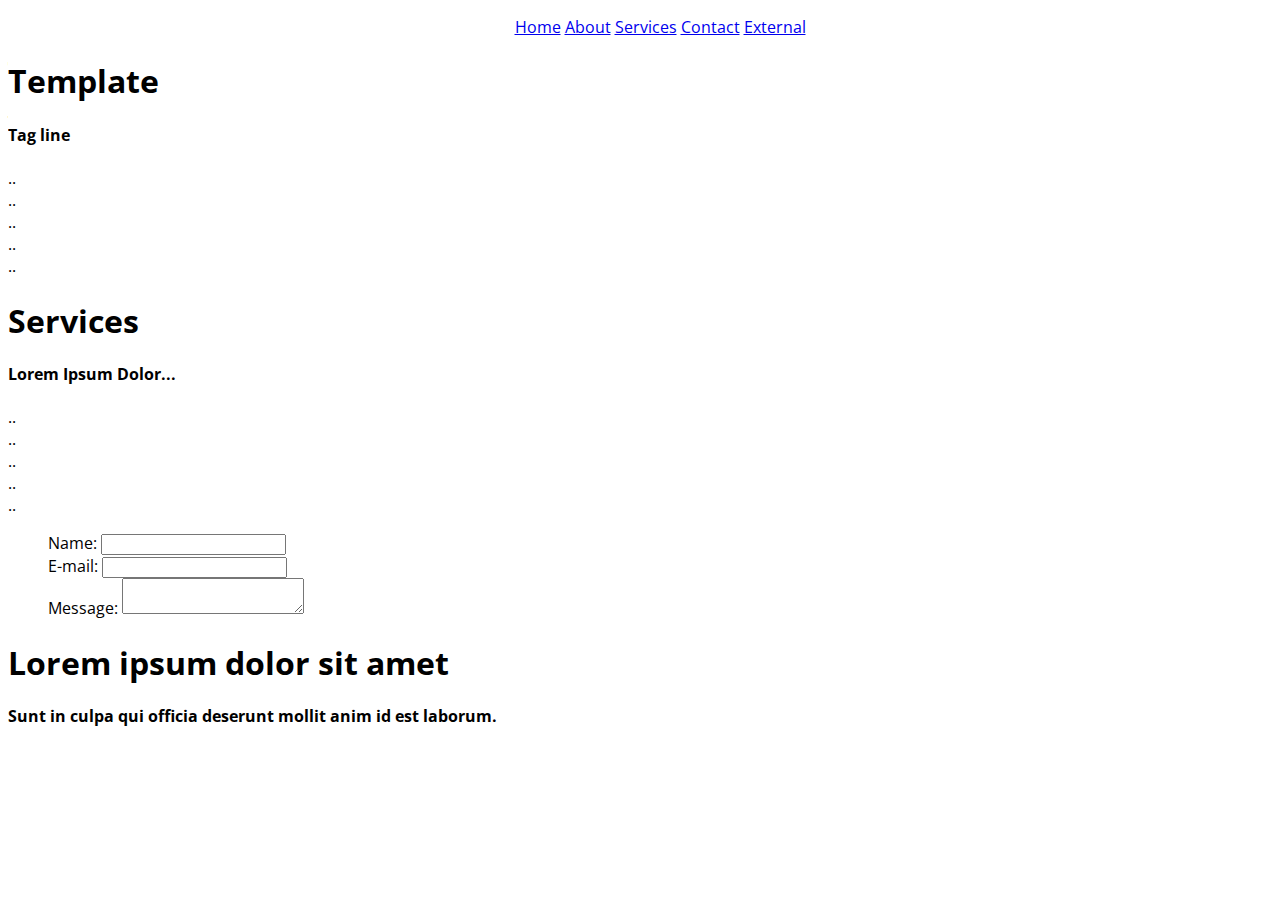
==== index.html @ 52442dbc "add font and initial nav menu styles" ====
<!doctype html>
<html class="no-js" lang="">

<head>
  <meta charset="utf-8">
  <title>Website Template</title>
  <meta name="description" content="">
  <meta name="viewport" content="width=device-width, initial-scale=1">
  <link href='https://fonts.googleapis.com/css?family=Open+Sans:300,400,600,700' rel='stylesheet' type='text/css'>

  <meta property="og:title" content="">
  <meta property="og:type" content="">
  <meta property="og:url" content="">
  <meta property="og:image" content="">

  <link rel="manifest" href="site.webmanifest">
  <link rel="apple-touch-icon" href="icon.png">
  <!-- Place favicon.ico in the root directory -->

  <link rel="stylesheet" href="style.css">

  <meta name="theme-color" content="#fafafa">
</head>

  <body>

    <!-- Start Menu Area -->
  <nav class="menu">
    <ul>
      <li><a href="#">Home</a></li>
      <li><a href="#">About</a></li>
      <li><a href="#">Services</a></li>
      <li><a href="#">Contact</a></li>
      <li><a href="#">External</a></li>
    </ul>
  </nav>
<!-- End Menu Area -->

<!-- Start Header Area -->
  <div class="header-section" class="header-section-intro">
    <header class="header-area">
      <div class="container">
        <div class="row">
          <div class="header-content">
            <h1>
              Template
            </h1>
            <h4>
              Tag line
            </h4>
          </div>
        </div>
      </div>
    </header>
  </div>
<!-- End Header Area -->

<!-- Start Featured Area -->

<div class="row">
  <div class="column">
    <div class="card1">..</div>
  </div>
  <div class="column">
    <div class="card2">..</div>
  </div>
  <div class="column">
    <div class="card3">..</div>
  </div>
</div>

<!-- End Featured Area -->

<!-- Start Blog Area -->

<div class="row">
  <div class="column">
    <div class="blog-entry">..</div>
  </div>
  <div class="column">
    <div class="blog-entry">..</div>
  </div>
</div>

<!-- End Blog Area -->

<!-- Start Services Area -->
  <div class="header-section" class="header-section-intro">
    <header class="header-area">
      <div class="container">
        <div class="row">
          <div class="header-content">
            <h1>
              Services
            </h1>
            <h4>
              Lorem Ipsum Dolor...
            </h4>
          </div>
        </div>
      </div>
    </header>
  </div>
<!-- End Services Area -->

<!-- Start Testimonials Area -->

<div class="row">
  <div class="column">
    <div class="card">..</div>
  </div>
  <div class="column">
    <div class="card">..</div>
  </div>
  <div class="column">
    <div class="card">..</div>
  </div>
  <div class="column">
    <div class="card">..</div>
  </div>
</div>

<!-- End Testimonials Area -->


<!-- Start One Big Column Area -->

<div class="row">
  <div class="column">
    <div class="card">..</div>
  </div>
</div>

<!-- End One Big Column Area -->

<!-- Start Contact Form Area -->

<form action="/my-handling-form-page" method="post">
  <ul>
    <li>
      <label for="name">Name:</label>
      <input type="text" id="name" name="user_name" />
    </li>
    <li>
      <label for="mail">E-mail:</label>
      <input type="email" id="mail" name="user_email" />
    </li>
    <li>
      <label for="msg">Message:</label>
      <textarea id="msg" name="user_message"></textarea>
    </li>
  </ul>
</form>

<!-- End Contact Form Area -->

<!-- Start Footer Area -->

<footer>
  <h1>
    Lorem ipsum dolor sit amet
  </h1>
  <h4>
    Sunt in culpa qui officia deserunt mollit anim id est laborum.
  </h4>
</footer>

<!-- End Footer Area -->

<script src="scripts.js"></script>
    
  </body>

</html>
---- style.css ----
body,
h1,
h2,
h3,
h4,
h5,
h6,
.h1,
.h2,
.h3,
.h4,
.h5,
.h6 {
    font-family: "Open Sans", Helvetica, Arial, sans-serif!important;
}

ul, ol, li {
    list-style-type: none;
}
nav.menu {
    text-align: center;
}

nav.menu li {
    display: inline;
}
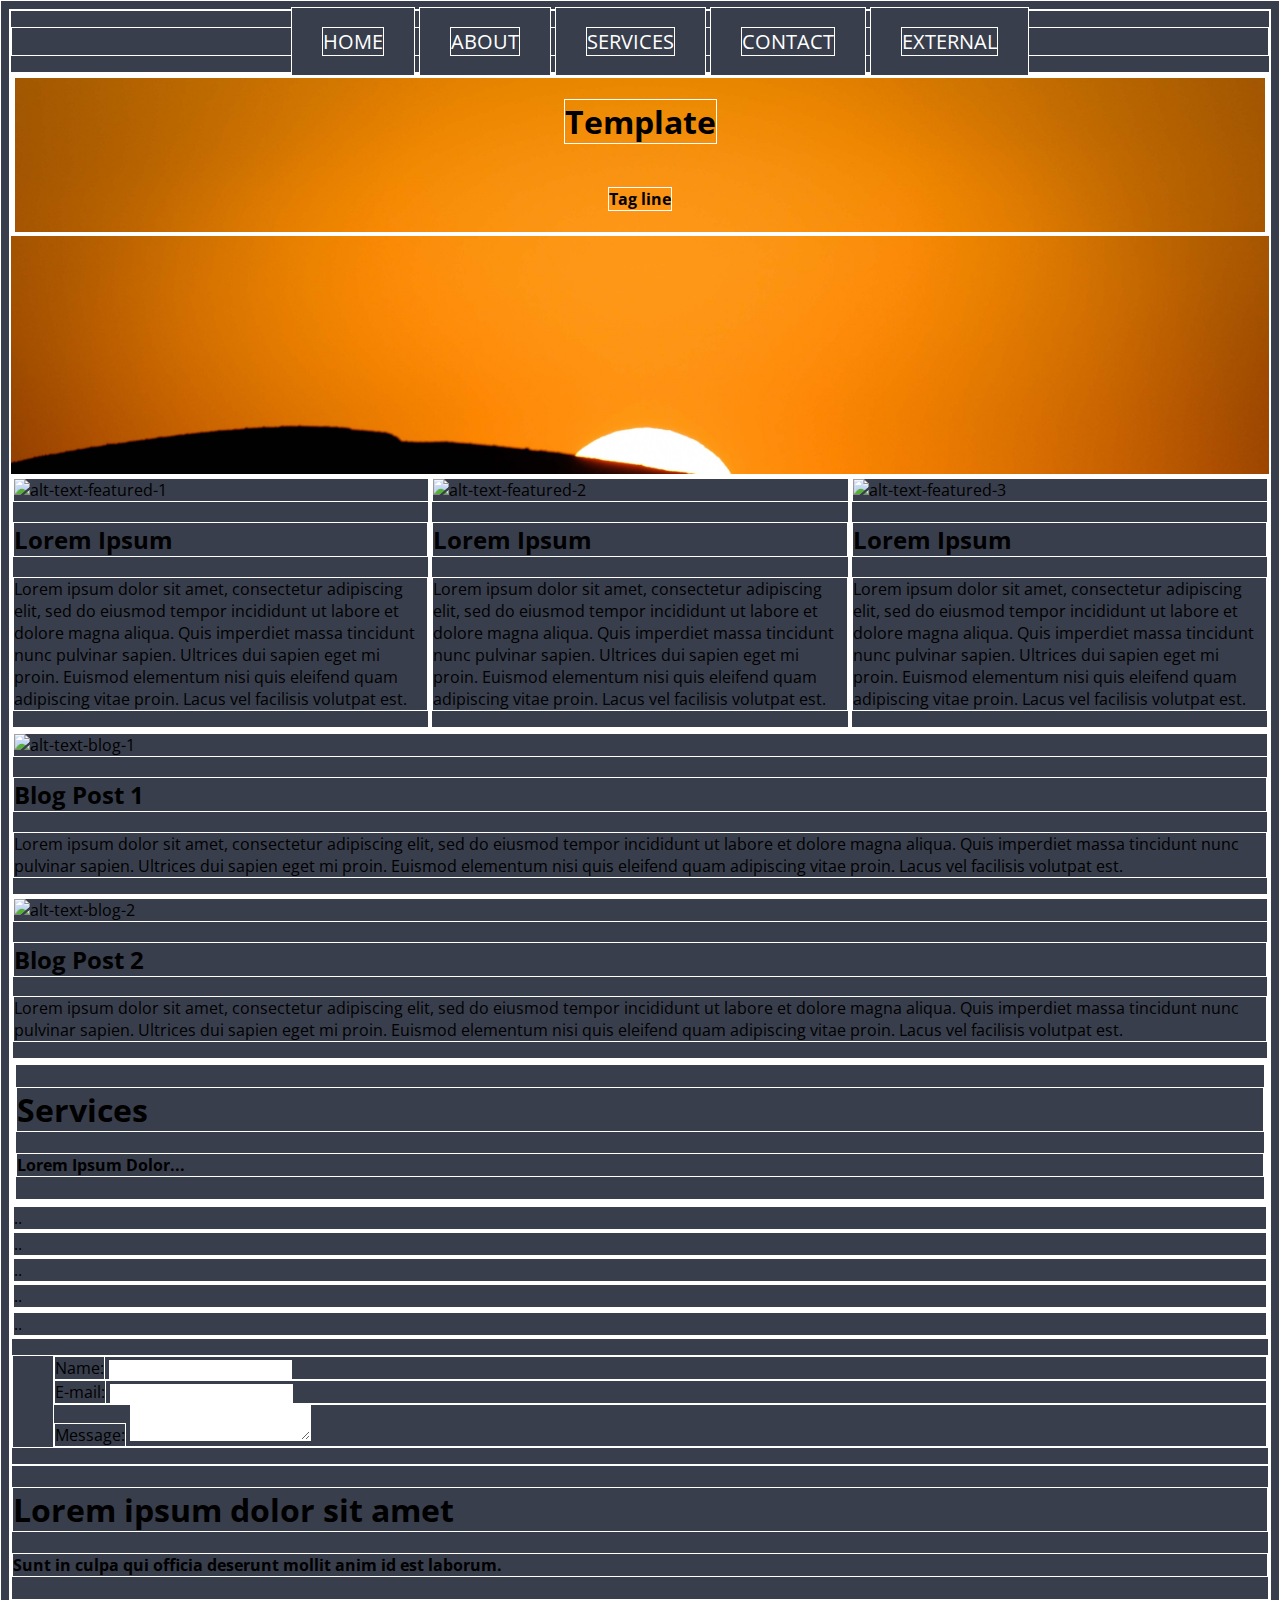
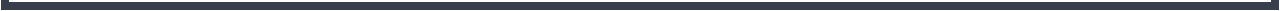
==== commit 1e5a1e7a: "add featured and blog post areas" ====
--- a/index.html
+++ b/index.html
@@ -13,7 +13,6 @@
   <meta property="og:url" content="">
   <meta property="og:image" content="">
 
-  <link rel="manifest" href="site.webmanifest">
   <link rel="apple-touch-icon" href="icon.png">
   <!-- Place favicon.ico in the root directory -->
 
@@ -57,15 +56,33 @@
 
 <!-- Start Featured Area -->
 
-<div class="row">
-  <div class="column">
-    <div class="card1">..</div>
-  </div>
-  <div class="column">
-    <div class="card2">..</div>
-  </div>
-  <div class="column">
-    <div class="card3">..</div>
+<div id="featured-content">
+  <div class="column">
+    <div class="card1">
+      <img src="https://picsum.photos/400" alt="alt-text-featured-1">
+      <h2 class="featured-content">Lorem Ipsum</h2>
+      <p class="featured-content-description">
+        Lorem ipsum dolor sit amet, consectetur adipiscing elit, sed do eiusmod tempor incididunt ut labore et dolore magna aliqua. Quis imperdiet massa tincidunt nunc pulvinar sapien. Ultrices dui sapien eget mi proin. Euismod elementum nisi quis eleifend quam adipiscing vitae proin. Lacus vel facilisis volutpat est.
+      </p>
+    </div>
+  </div>
+  <div class="column">
+    <div class="card2">
+      <img src="https://picsum.photos/400" alt="alt-text-featured-2">
+      <h2 class="featured-content">Lorem Ipsum</h2>
+      <p class="featured-content-description">
+        Lorem ipsum dolor sit amet, consectetur adipiscing elit, sed do eiusmod tempor incididunt ut labore et dolore magna aliqua. Quis imperdiet massa tincidunt nunc pulvinar sapien. Ultrices dui sapien eget mi proin. Euismod elementum nisi quis eleifend quam adipiscing vitae proin. Lacus vel facilisis volutpat est.
+      </p>
+    </div>
+  </div>
+  <div class="column">
+    <div class="card3">
+      <img src="https://picsum.photos/400" alt="alt-text-featured-3">
+      <h2 class="featured-content">Lorem Ipsum</h2>
+      <p class="featured-content-description">
+        Lorem ipsum dolor sit amet, consectetur adipiscing elit, sed do eiusmod tempor incididunt ut labore et dolore magna aliqua. Quis imperdiet massa tincidunt nunc pulvinar sapien. Ultrices dui sapien eget mi proin. Euismod elementum nisi quis eleifend quam adipiscing vitae proin. Lacus vel facilisis volutpat est.
+      </p>
+    </div>
   </div>
 </div>
 
@@ -73,13 +90,24 @@
 
 <!-- Start Blog Area -->
 
-<div class="row">
-  <div class="column">
-    <div class="blog-entry">..</div>
-  </div>
-  <div class="column">
-    <div class="blog-entry">..</div>
-  </div>
+<div id="blog-area">
+  <div class="column">
+    <div class="blog-entry">
+      <img src="https://picsum.photos/id/237/500/500" alt="alt-text-blog-1">
+      <h2 class="blog-title">Blog Post 1</h2>
+      <p class="blog-area">
+        Lorem ipsum dolor sit amet, consectetur adipiscing elit, sed do eiusmod tempor incididunt ut labore et dolore magna aliqua. Quis imperdiet massa tincidunt nunc pulvinar sapien. Ultrices dui sapien eget mi proin. Euismod elementum nisi quis eleifend quam adipiscing vitae proin. Lacus vel facilisis volutpat est.
+      </p>
+    </div>
+  </div>
+  <div class="column">
+    <div class="blog-entry">
+      <img src="https://picsum.photos/id/237/500/500" alt="alt-text-blog-2">
+      <h2 class="blog-title">Blog Post 2</h2>
+      <p class="blog-area">
+        Lorem ipsum dolor sit amet, consectetur adipiscing elit, sed do eiusmod tempor incididunt ut labore et dolore magna aliqua. Quis imperdiet massa tincidunt nunc pulvinar sapien. Ultrices dui sapien eget mi proin. Euismod elementum nisi quis eleifend quam adipiscing vitae proin. Lacus vel facilisis volutpat est.
+      </p>
+    </div>
 </div>
 
 <!-- End Blog Area -->
--- a/style.css
+++ b/style.css
@@ -1,3 +1,6 @@
+* {
+	border:  1px white solid;
+}
 body,
 h1,
 h2,
@@ -14,6 +17,10 @@
     font-family: "Open Sans", Helvetica, Arial, sans-serif!important;
 }
 
+body {
+	background-color: #383e4c;
+}
+
 ul, ol, li {
     list-style-type: none;
 }
@@ -23,4 +30,44 @@
 
 nav.menu li {
     display: inline;
+	background-color: #383E4C;
+	font-size: 20px;
+	text-transform: uppercase;
+	border: 1px solid #fff;
+	padding: 20px 30px 20px 30px;
+}
+
+nav.menu li a {
+    text-decoration: none;
+    color: #fff;
+}
+
+body > div:nth-child(2){
+	background-image: url(./images/francesco-ungaro-gbbsIIHqcX4-unsplash.jpg);
+	background-repeat: no-repeat;
+	background-size: cover;
+	height: 400px;
+	width:auto;
+}
+
+body > div:nth-child(2) > header > div > div > div {
+    display: flex;
+    flex-wrap: wrap;
+    flex-direction: column;
+    flex: 1;
+    align-items: center;
+    justify-content: center;
+}
+
+div#featured-content {
+	display: flex;
+	align-items: center;
+	justify-content: center;
+}
+
+img {
+  max-height: 100%;
+  min-width: 100%;
+  object-fit: cover;
+  vertical-align: bottom;
 }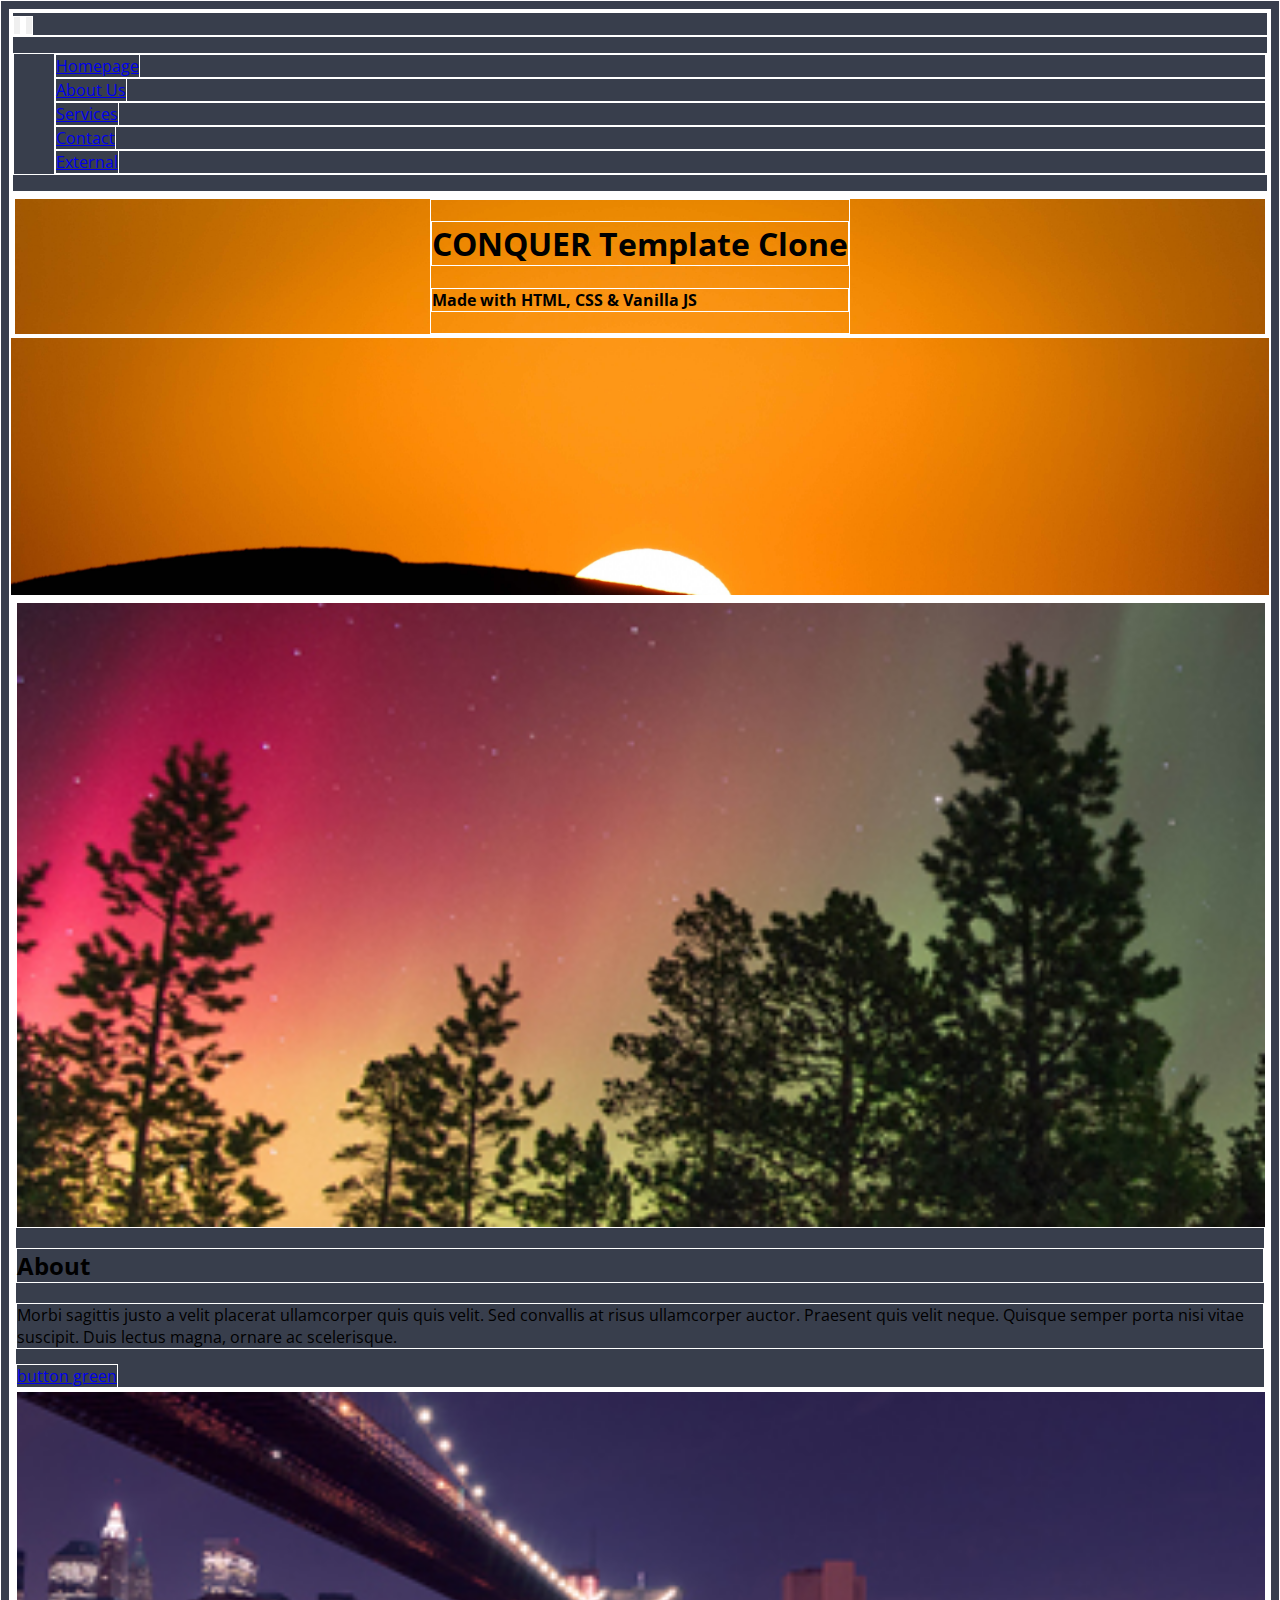
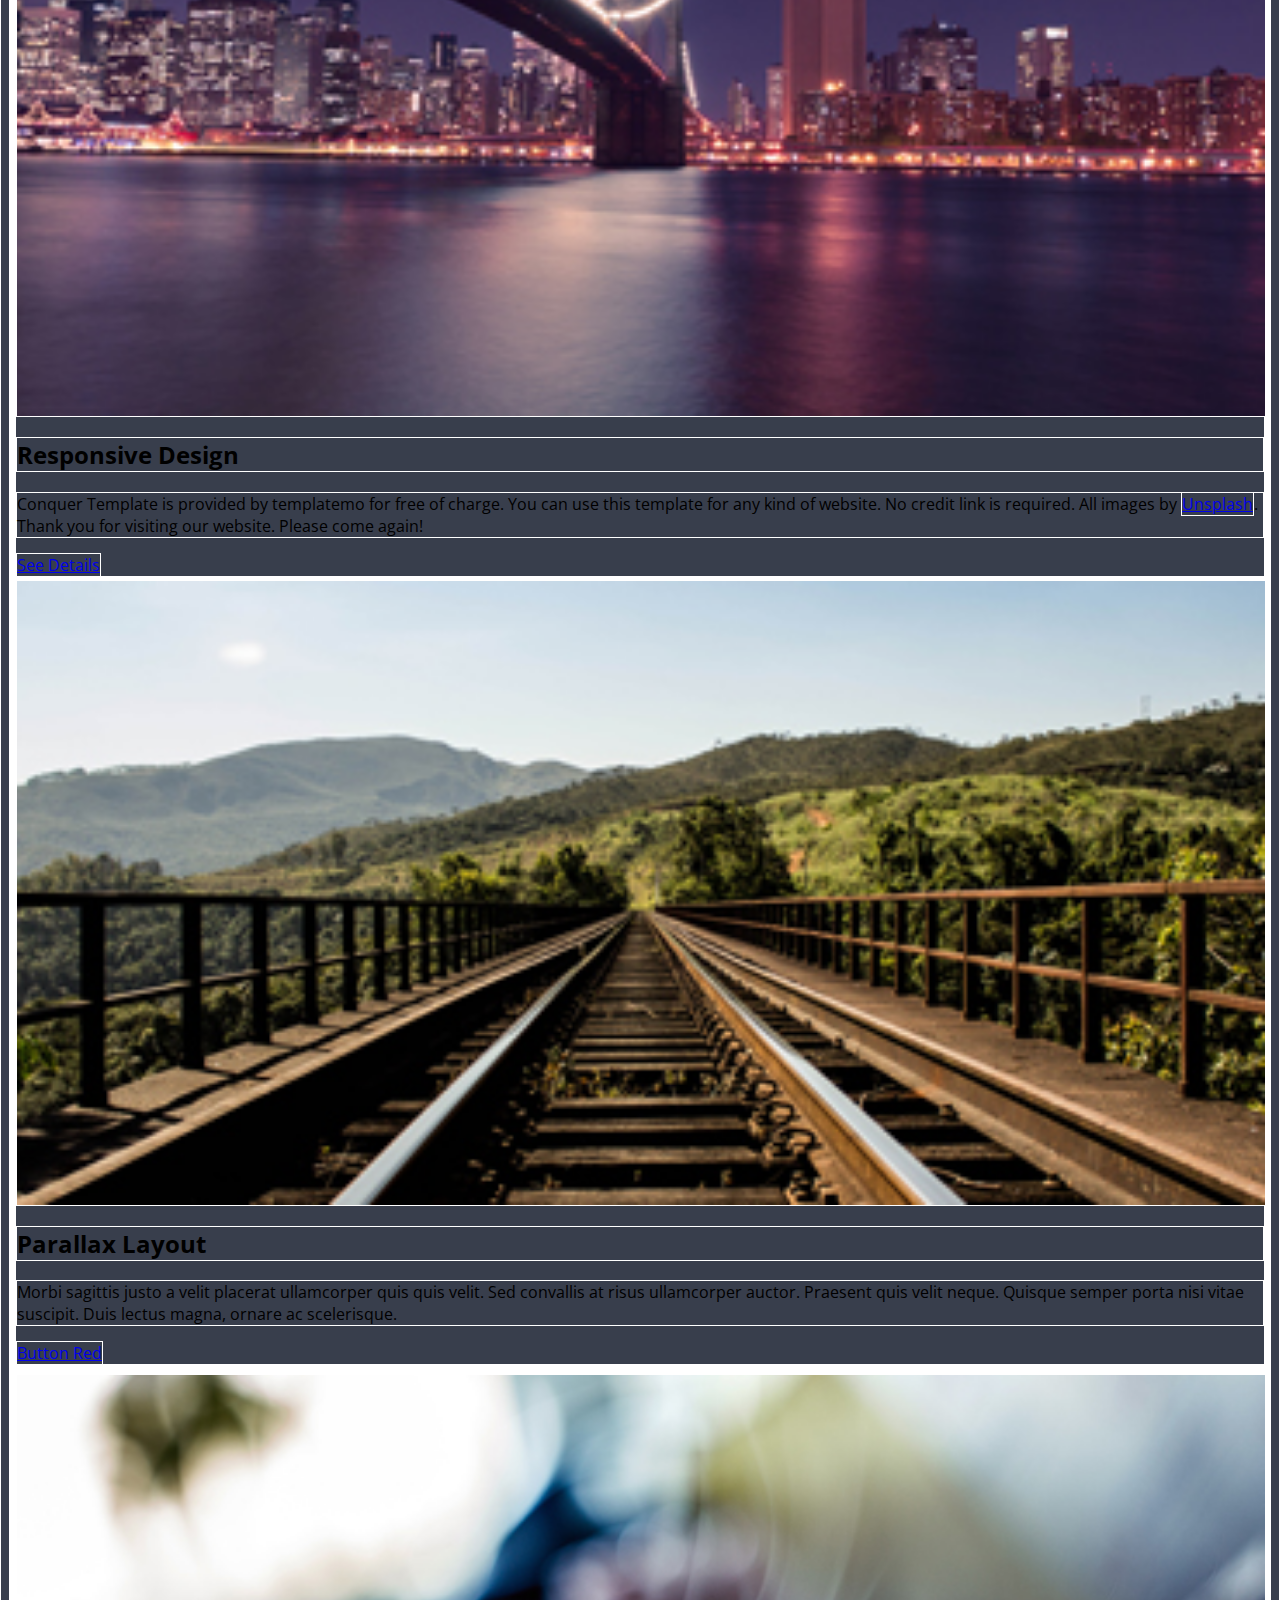
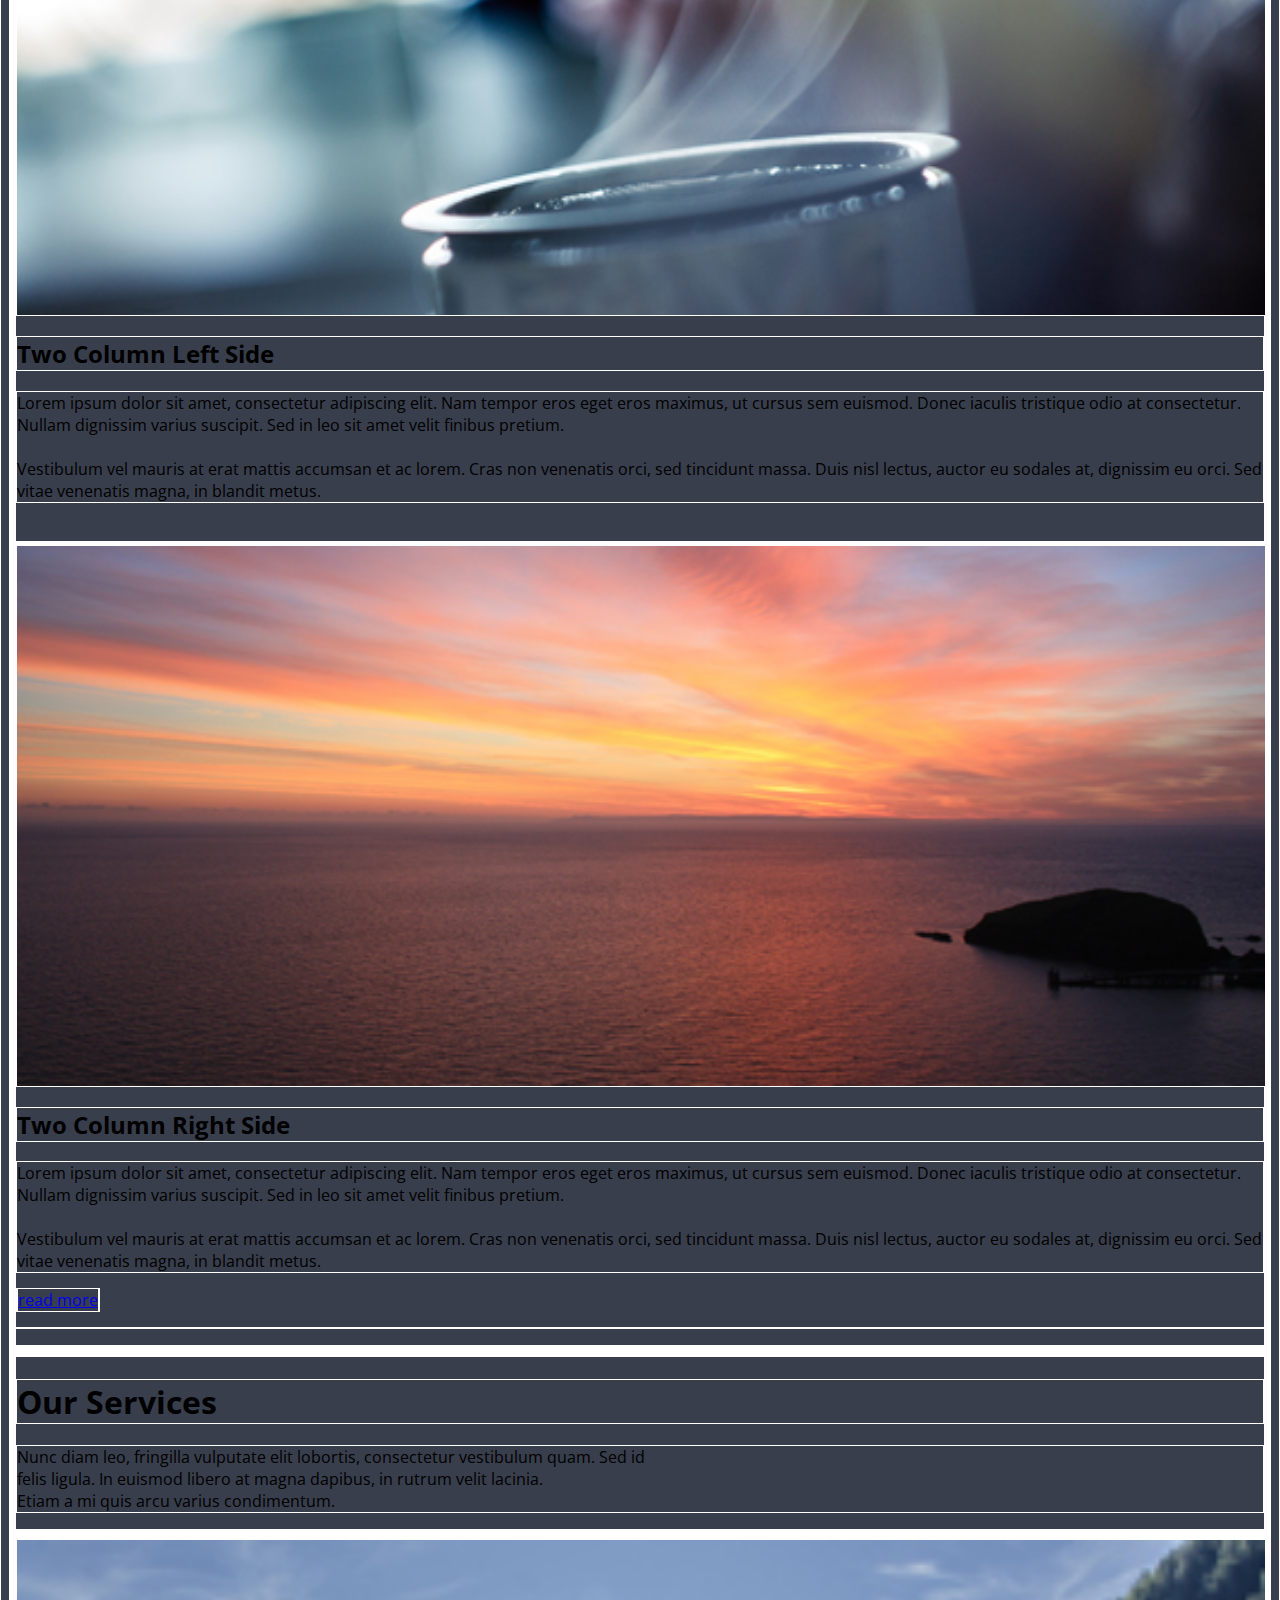
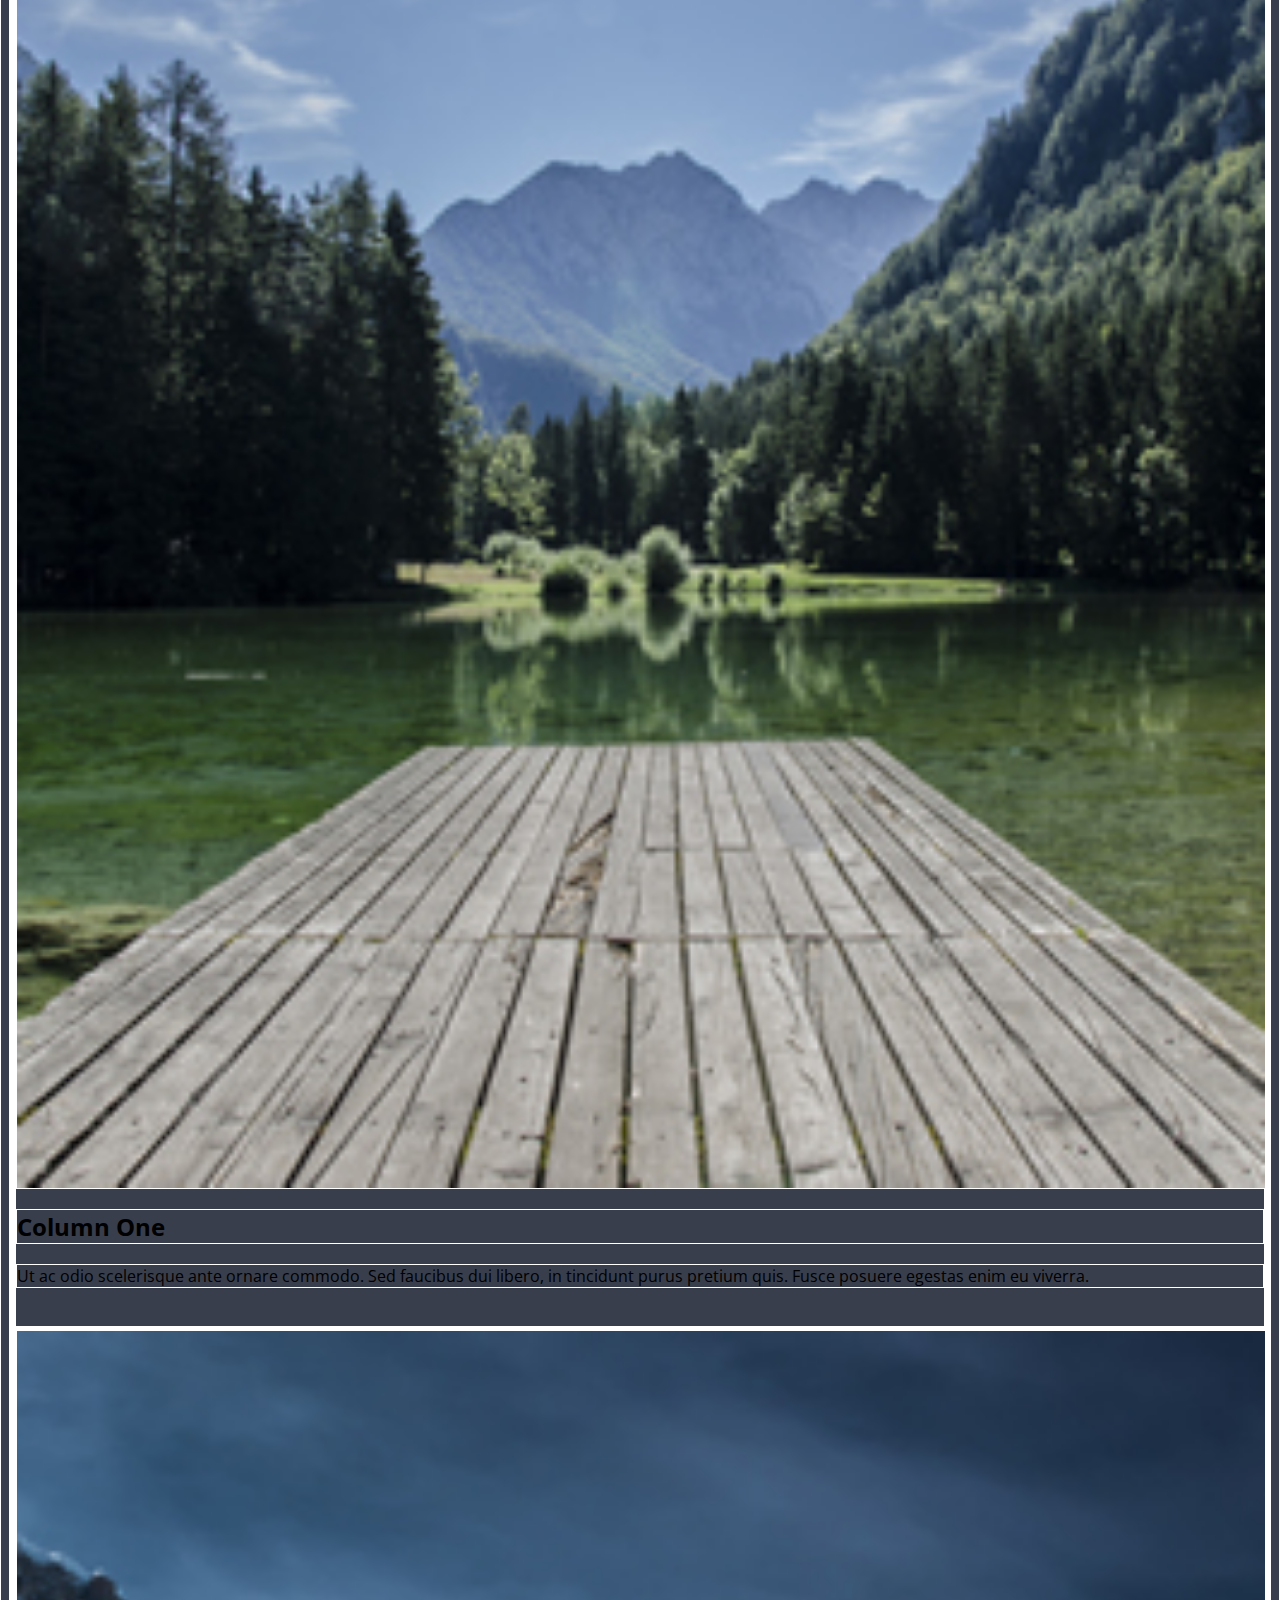
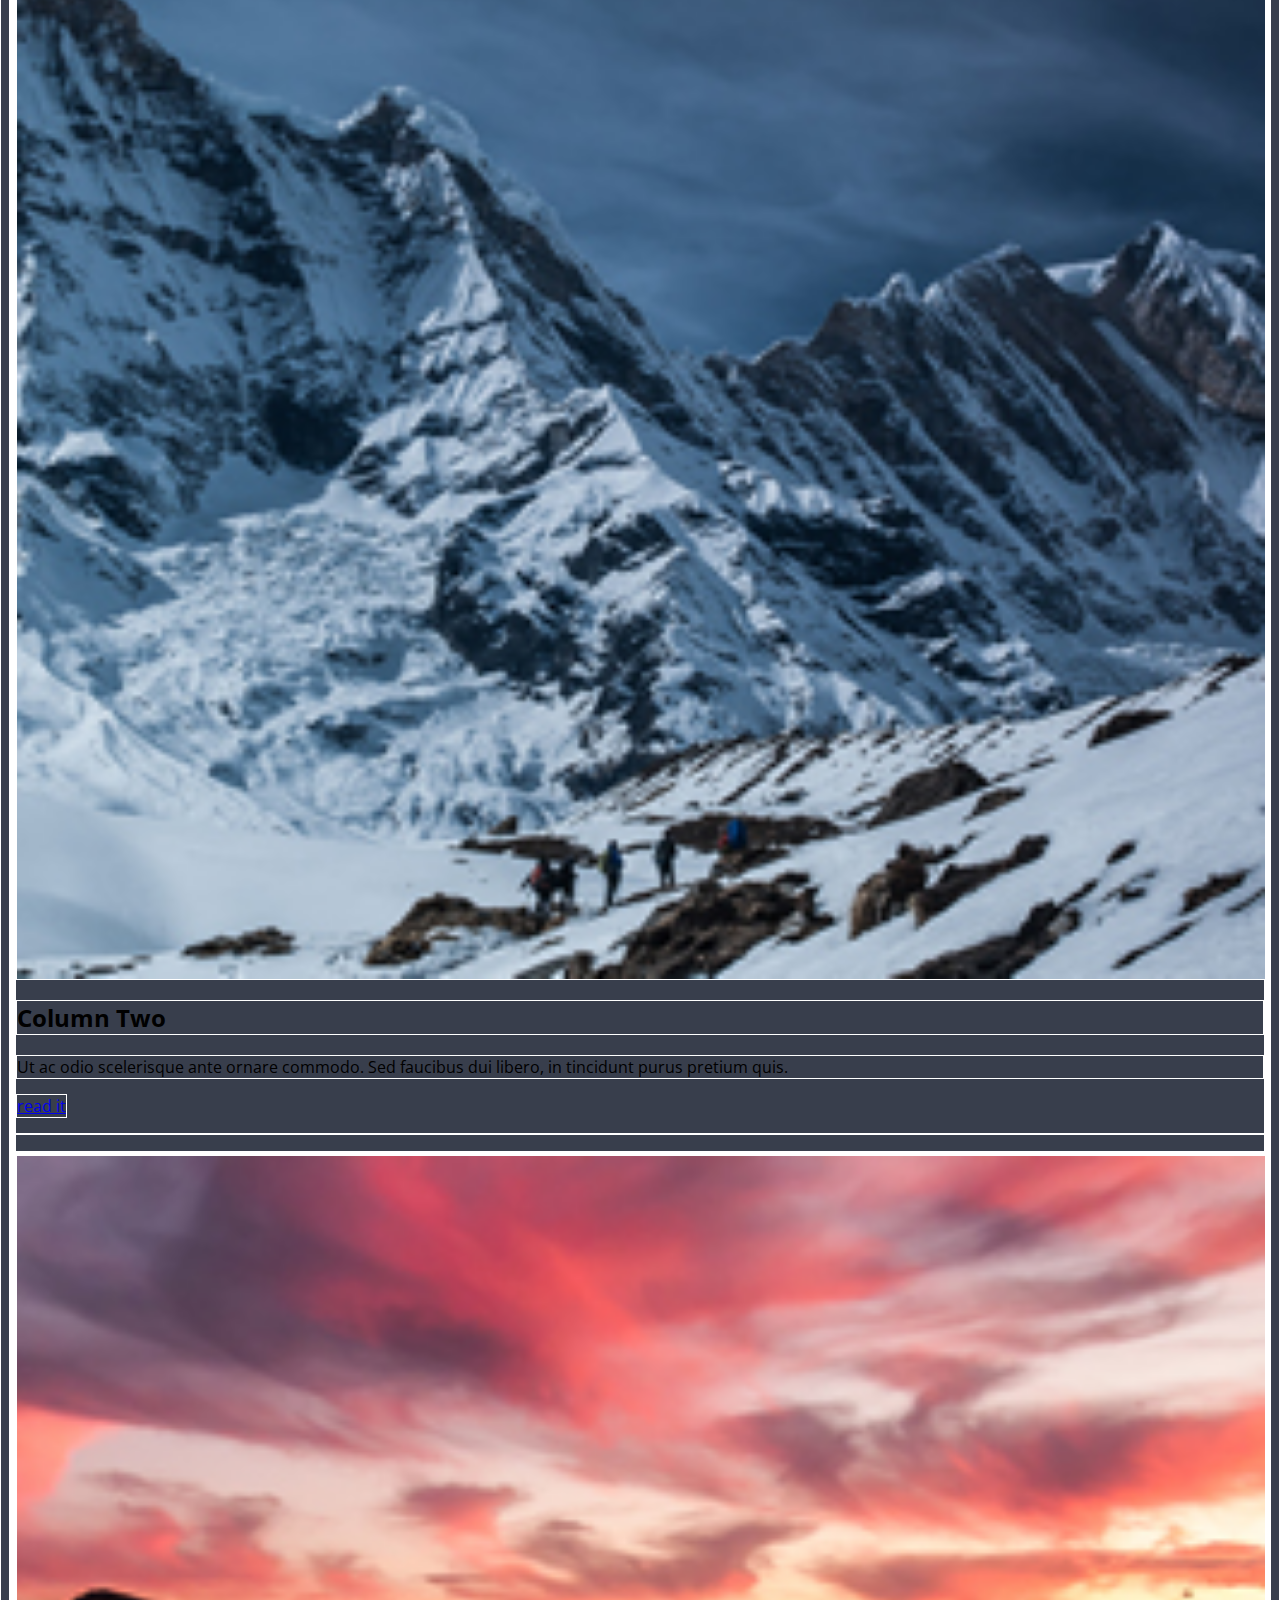
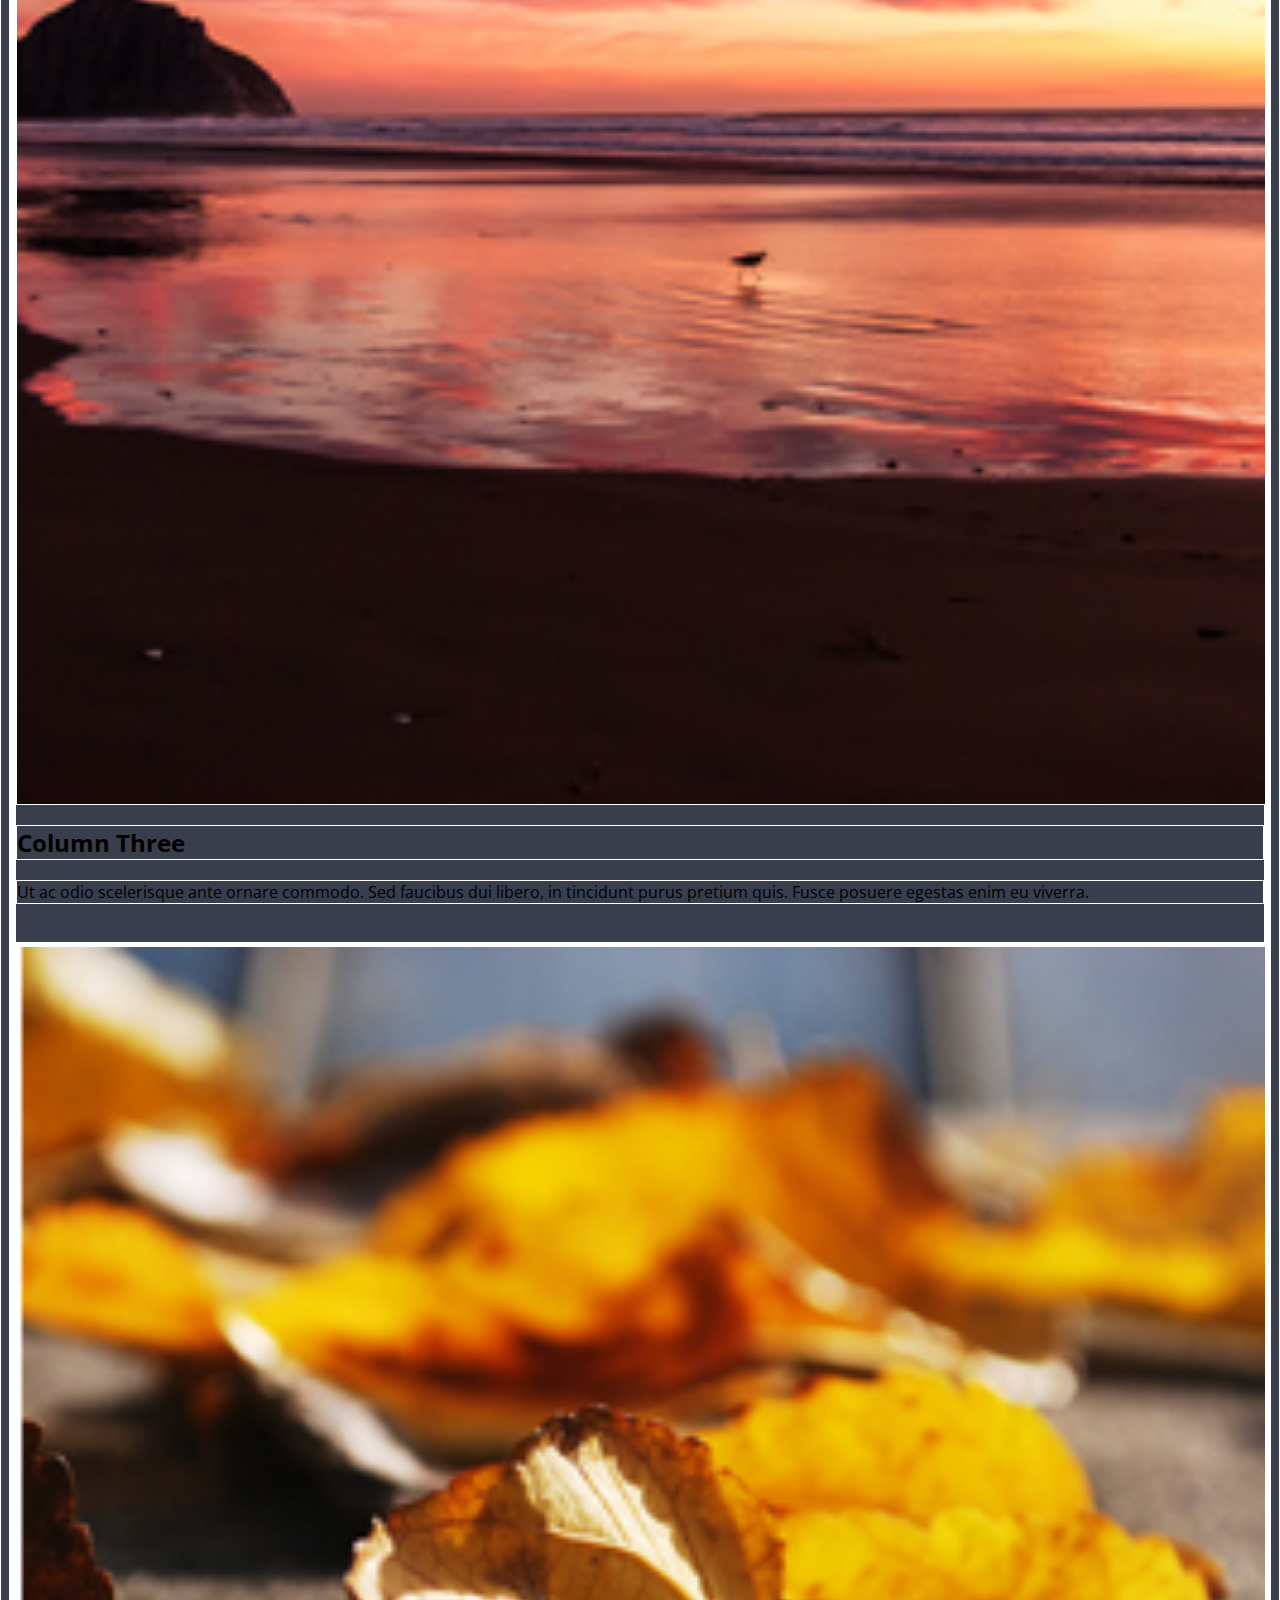
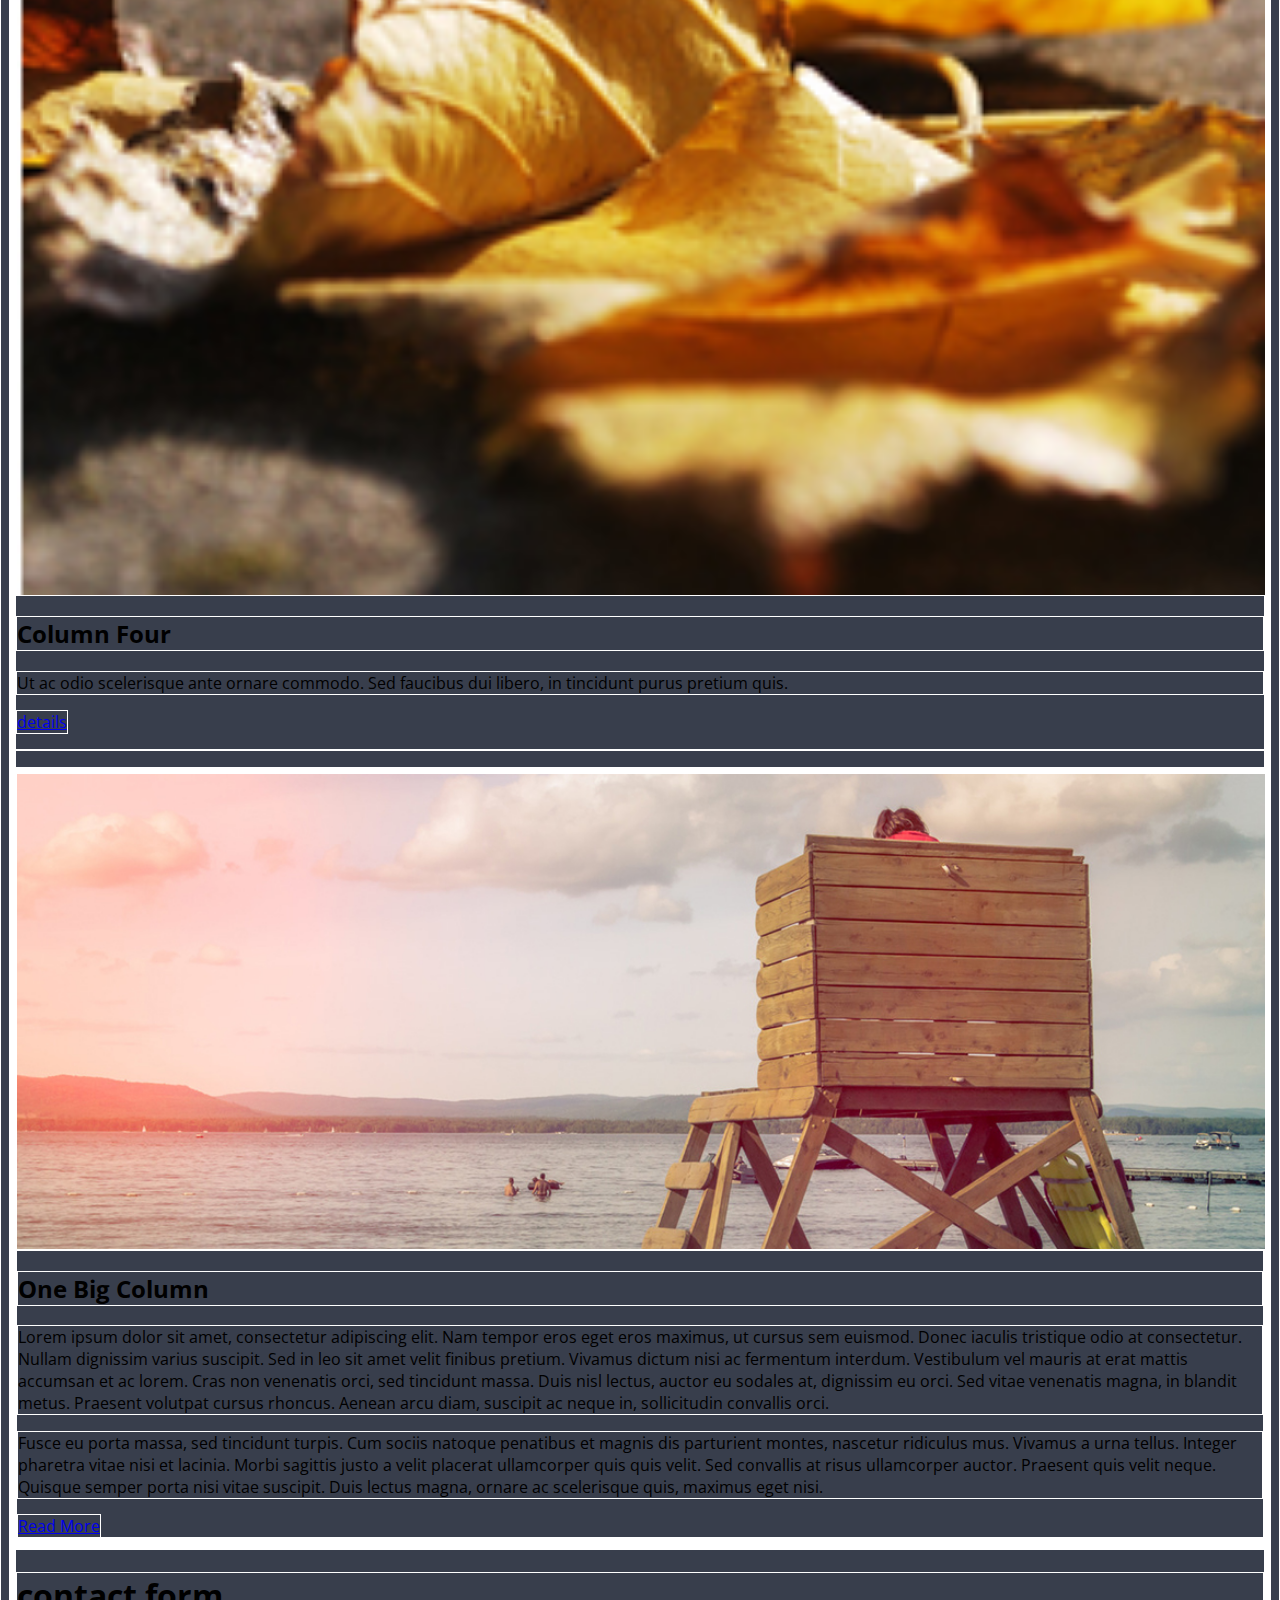
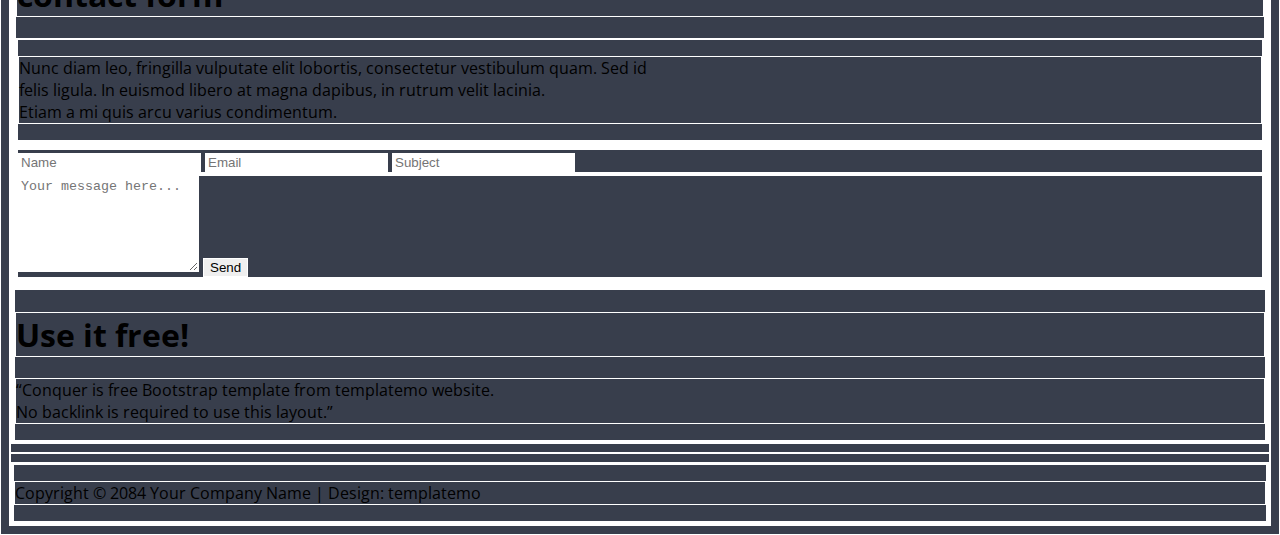
==== commit 2ee05a40: "add template index.html and images" ====
--- a/index.html
+++ b/index.html
@@ -1,202 +1,328 @@
-<!doctype html>
-<html class="no-js" lang="">
-
-<head>
-  <meta charset="utf-8">
-  <title>Website Template</title>
-  <meta name="description" content="">
-  <meta name="viewport" content="width=device-width, initial-scale=1">
-  <link href='https://fonts.googleapis.com/css?family=Open+Sans:300,400,600,700' rel='stylesheet' type='text/css'>
-
-  <meta property="og:title" content="">
-  <meta property="og:type" content="">
-  <meta property="og:url" content="">
-  <meta property="og:image" content="">
-
-  <link rel="apple-touch-icon" href="icon.png">
-  <!-- Place favicon.ico in the root directory -->
-
-  <link rel="stylesheet" href="style.css">
-
-  <meta name="theme-color" content="#fafafa">
-</head>
-
-  <body>
-
-    <!-- Start Menu Area -->
-  <nav class="menu">
-    <ul>
-      <li><a href="#">Home</a></li>
-      <li><a href="#">About</a></li>
-      <li><a href="#">Services</a></li>
-      <li><a href="#">Contact</a></li>
-      <li><a href="#">External</a></li>
-    </ul>
-  </nav>
-<!-- End Menu Area -->
-
-<!-- Start Header Area -->
-  <div class="header-section" class="header-section-intro">
-    <header class="header-area">
-      <div class="container">
-        <div class="row">
-          <div class="header-content">
-            <h1>
-              Template
-            </h1>
-            <h4>
-              Tag line
-            </h4>
-          </div>
-        </div>
-      </div>
-    </header>
-  </div>
-<!-- End Header Area -->
-
-<!-- Start Featured Area -->
-
-<div id="featured-content">
-  <div class="column">
-    <div class="card1">
-      <img src="https://picsum.photos/400" alt="alt-text-featured-1">
-      <h2 class="featured-content">Lorem Ipsum</h2>
-      <p class="featured-content-description">
-        Lorem ipsum dolor sit amet, consectetur adipiscing elit, sed do eiusmod tempor incididunt ut labore et dolore magna aliqua. Quis imperdiet massa tincidunt nunc pulvinar sapien. Ultrices dui sapien eget mi proin. Euismod elementum nisi quis eleifend quam adipiscing vitae proin. Lacus vel facilisis volutpat est.
-      </p>
-    </div>
-  </div>
-  <div class="column">
-    <div class="card2">
-      <img src="https://picsum.photos/400" alt="alt-text-featured-2">
-      <h2 class="featured-content">Lorem Ipsum</h2>
-      <p class="featured-content-description">
-        Lorem ipsum dolor sit amet, consectetur adipiscing elit, sed do eiusmod tempor incididunt ut labore et dolore magna aliqua. Quis imperdiet massa tincidunt nunc pulvinar sapien. Ultrices dui sapien eget mi proin. Euismod elementum nisi quis eleifend quam adipiscing vitae proin. Lacus vel facilisis volutpat est.
-      </p>
-    </div>
-  </div>
-  <div class="column">
-    <div class="card3">
-      <img src="https://picsum.photos/400" alt="alt-text-featured-3">
-      <h2 class="featured-content">Lorem Ipsum</h2>
-      <p class="featured-content-description">
-        Lorem ipsum dolor sit amet, consectetur adipiscing elit, sed do eiusmod tempor incididunt ut labore et dolore magna aliqua. Quis imperdiet massa tincidunt nunc pulvinar sapien. Ultrices dui sapien eget mi proin. Euismod elementum nisi quis eleifend quam adipiscing vitae proin. Lacus vel facilisis volutpat est.
-      </p>
-    </div>
-  </div>
-</div>
-
-<!-- End Featured Area -->
-
-<!-- Start Blog Area -->
-
-<div id="blog-area">
-  <div class="column">
-    <div class="blog-entry">
-      <img src="https://picsum.photos/id/237/500/500" alt="alt-text-blog-1">
-      <h2 class="blog-title">Blog Post 1</h2>
-      <p class="blog-area">
-        Lorem ipsum dolor sit amet, consectetur adipiscing elit, sed do eiusmod tempor incididunt ut labore et dolore magna aliqua. Quis imperdiet massa tincidunt nunc pulvinar sapien. Ultrices dui sapien eget mi proin. Euismod elementum nisi quis eleifend quam adipiscing vitae proin. Lacus vel facilisis volutpat est.
-      </p>
-    </div>
-  </div>
-  <div class="column">
-    <div class="blog-entry">
-      <img src="https://picsum.photos/id/237/500/500" alt="alt-text-blog-2">
-      <h2 class="blog-title">Blog Post 2</h2>
-      <p class="blog-area">
-        Lorem ipsum dolor sit amet, consectetur adipiscing elit, sed do eiusmod tempor incididunt ut labore et dolore magna aliqua. Quis imperdiet massa tincidunt nunc pulvinar sapien. Ultrices dui sapien eget mi proin. Euismod elementum nisi quis eleifend quam adipiscing vitae proin. Lacus vel facilisis volutpat est.
-      </p>
-    </div>
-</div>
-
-<!-- End Blog Area -->
-
-<!-- Start Services Area -->
-  <div class="header-section" class="header-section-intro">
-    <header class="header-area">
-      <div class="container">
-        <div class="row">
-          <div class="header-content">
-            <h1>
-              Services
-            </h1>
-            <h4>
-              Lorem Ipsum Dolor...
-            </h4>
-          </div>
-        </div>
-      </div>
-    </header>
-  </div>
-<!-- End Services Area -->
-
-<!-- Start Testimonials Area -->
-
-<div class="row">
-  <div class="column">
-    <div class="card">..</div>
-  </div>
-  <div class="column">
-    <div class="card">..</div>
-  </div>
-  <div class="column">
-    <div class="card">..</div>
-  </div>
-  <div class="column">
-    <div class="card">..</div>
-  </div>
-</div>
-
-<!-- End Testimonials Area -->
-
-
-<!-- Start One Big Column Area -->
-
-<div class="row">
-  <div class="column">
-    <div class="card">..</div>
-  </div>
-</div>
-
-<!-- End One Big Column Area -->
-
-<!-- Start Contact Form Area -->
-
-<form action="/my-handling-form-page" method="post">
-  <ul>
-    <li>
-      <label for="name">Name:</label>
-      <input type="text" id="name" name="user_name" />
-    </li>
-    <li>
-      <label for="mail">E-mail:</label>
-      <input type="email" id="mail" name="user_email" />
-    </li>
-    <li>
-      <label for="msg">Message:</label>
-      <textarea id="msg" name="user_message"></textarea>
-    </li>
-  </ul>
-</form>
-
-<!-- End Contact Form Area -->
-
-<!-- Start Footer Area -->
-
-<footer>
-  <h1>
-    Lorem ipsum dolor sit amet
-  </h1>
-  <h4>
-    Sunt in culpa qui officia deserunt mollit anim id est laborum.
-  </h4>
-</footer>
-
-<!-- End Footer Area -->
-
-<script src="scripts.js"></script>
-    
-  </body>
-
+	<!DOCTYPE html>
+<html>
+<head>
+	<title>Conquer</title>
+<!--
+Conquer Template Clone
+This is a clone of the Conquer template for Chingu's solo project.
+-->
+	<meta charset="utf-8">
+	<meta name="viewport" content="width=device-width, initial-scale=1">
+	<meta http-equiv="X-UA-Compatible" content="IE=edge">
+	<link href='https://fonts.googleapis.com/css?family=Open+Sans:300,400,600,700' rel='stylesheet' type='text/css'>
+	<link rel="stylesheet" href="css/style.css">
+</head>
+<body>
+	<nav class="navbar">
+		<div class="container">
+			<div class="navbar-header">
+				<button type="button" class="navbar-toggle">
+					<span class="icon-bar"></span>
+					<span class="icon-bar"></span>
+					<span class="icon-bar"></span>                        
+				</button>
+			</div>   
+			<div class="single-page-nav sticky-wrapper" id="tmNavbar">
+				<ul class="nav navbar-nav">
+					<li><a href="#header-area-outer">Homepage</a></li>
+					<li><a href="#featured-area-outer">About Us</a></li>
+					<li><a href="#services-area-outer">Services</a></li>
+					<li><a href="#contact-area-outer">Contact</a></li>
+					<li><a href="#">External</a></li>
+				</ul>
+			</div>   
+		</div>
+	</nav>    
+
+	<div id="header-area-outer">
+		<header id="header-area" class="intro-section">
+			<div class="container">
+				<div class="row">
+					<div class="header-area-inner">
+						<div class="header-content">
+							<h1>CONQUER Template Clone</h1>
+							<h4>Made with HTML, CSS & Vanilla JS</h4>
+						</div>
+					</div>
+				</div>
+			</div>
+		</header>
+	</div>
+	<div id="featured-area-outer">
+		<!-- Start Feature Area -->
+		<section id="feature-area" class="about-section">
+			<div class="container">
+				<div class="featured-area-inner">
+					<div class="featured-block">
+						<div class="feature-content">
+							<img src="images/1-1.jpg" alt="Image">
+							<h2 class="feature-content-title green-text">About</h2>
+							<p class="feature-content-description">Morbi sagittis justo a velit placerat ullamcorper quis quis velit. Sed convallis at risus ullamcorper auctor. Praesent quis velit neque. Quisque semper porta nisi vitae suscipit. Duis lectus magna, ornare ac scelerisque.
+							</p>
+							<a href="#" class="feature-content-link green-btn">button green</a>
+						</div>
+					</div>
+					<div class="featured-block">
+						<div class="feature-content">
+							<img src="images/1-2.jpg" alt="Image">
+							<h2 class="feature-content-title blue-text">Responsive Design</h2>
+							<p class="feature-content-description">Conquer Template is provided by templatemo for free of charge. You can use this template for any kind of website. No credit link is required. All images by <a href="http://unsplash.com" target="_parent">Unsplash</a>. Thank you for visiting our website. Please come again!</p>                    
+							<a href="#" class="feature-content-link blue-btn">See Details</a>
+						</div>
+					</div>
+					<div class="featured-block">
+						<div class="feature-content">
+							<img src="images/1-3.jpg" alt="Image">
+							<h2 class="feature-content-title red-text">Parallax Layout</h2>
+							<p class="feature-content-description">Morbi sagittis justo a velit placerat ullamcorper quis quis velit. Sed convallis at risus ullamcorper auctor. Praesent quis velit neque. Quisque semper porta nisi vitae suscipit. Duis lectus magna, ornare ac scelerisque.
+							</p>
+							<a href="#" class="feature-content-link red-btn">Button Red</a>
+						</div>
+					</div>
+				</div>
+			</div>
+		</section>
+		<!-- End Feature Area -->
+
+		<!-- Start Blog Area -->
+		<section id="blog-area">
+			<div class="container">
+				<div class="blog-area-inner">
+					<div class="blog-area-block">
+						<div class="blog-content">
+							<img src="images/2-1.jpg" alt="Image">
+							<h2>Two Column Left Side</h2>
+							<p>Lorem ipsum dolor sit amet, consectetur adipiscing elit. Nam tempor eros eget eros maximus, ut cursus sem euismod. Donec iaculis tristique odio at consectetur. Nullam dignissim varius suscipit. Sed in leo sit amet velit finibus pretium.<br><br>
+								Vestibulum vel mauris at erat mattis accumsan et ac lorem. Cras non venenatis orci, sed tincidunt massa. Duis nisl lectus, auctor eu sodales at, dignissim eu orci. Sed vitae venenatis magna, in blandit metus.</p>
+								<br>
+
+							</div>
+						</div>
+						<div class="blog-area-block">
+							<div class="blog-content">
+								<img src="images/2-2.jpg" alt="Image">
+								<h2>Two Column Right Side</h2>
+								<p>Lorem ipsum dolor sit amet, consectetur adipiscing elit. Nam tempor eros eget eros maximus, ut cursus sem euismod. Donec iaculis tristique odio at consectetur. Nullam dignissim varius suscipit. Sed in leo sit amet velit finibus pretium.<br><br>
+								Vestibulum vel mauris at erat mattis accumsan et ac lorem. Cras non venenatis orci, sed tincidunt massa. Duis nisl lectus, auctor eu sodales at, dignissim eu orci. Sed vitae venenatis magna, in blandit metus.</p>
+									<span><a href="#">read more</a></span><br>
+									<p id="blofr"></p>
+								</div>
+							</div>
+						</div>
+					</div>
+				</section>
+				<!-- End Blog Area -->
+			</div>
+			<div id="services-area-outer">
+				<!-- Start Services Area -->
+				<section id="services-area" class="services-section">
+					<div class="container">
+						<div class="row">
+							<div class="services-area-inner">
+								<div class="service">
+									<h1>Our Services</h1>
+									<p>Nunc diam leo, fringilla vulputate elit lobortis, consectetur vestibulum quam. Sed id <br>
+										felis ligula. In euismod libero at magna dapibus, in rutrum velit lacinia. <br>
+										Etiam a mi quis arcu varius condimentum.</p>
+									</div>
+								</div>
+							</div>
+						</div>
+					</section>
+					<!-- End Services Area -->
+
+					<!-- Start Testimornial Area -->
+					<section id="testimornial-area">
+						<div class="container">
+							<div class="row text-center">
+								<div class="testimonial-area-inner">
+									<div class="testimonial-content">
+										<img src="images/4-1.jpg" alt="Image">
+										<h2>Column One</h2>
+										<p>Ut ac odio scelerisque ante ornare commodo. Sed faucibus dui libero, in tincidunt purus pretium quis. Fusce posuere egestas enim eu viverra.</p>
+										<br>
+									</div>
+								</div>
+								<div class="col-lg-3 col-md-3 col-sm-6 col-xs-6 col-xxs-12">
+									<div class="testimonial-content">
+										<img src="images/4-2.jpg" alt="Image">
+										<h2>Column Two</h2>
+										<p>Ut ac odio scelerisque ante ornare commodo. Sed faucibus dui libero, in tincidunt purus pretium quis.</p>
+										<a href="#" class="content-link">read it</a>
+										<br>
+										<p id="redd"></p>
+									</div>
+								</div>
+								<div class="col-lg-3 col-md-3 col-sm-6 col-xs-6 col-xxs-12">
+									<div class="testimonial-content">
+										<img src="images/4-3.jpg" alt="Image">
+										<h2>Column Three</h2>
+										<p>Ut ac odio scelerisque ante ornare commodo. Sed faucibus dui libero, in tincidunt purus pretium quis. Fusce posuere egestas enim eu viverra.</p>
+										<br>
+									</div>
+								</div>
+								<div class="col-lg-3 col-md-3 col-sm-6 col-xs-6 col-xxs-12">
+									<div class="testimonial-content">
+										<img src="images/4-4.jpg" alt="Image">
+										<h2>Column Four</h2>
+										<p>Ut ac odio scelerisque ante ornare commodo. Sed faucibus dui libero, in tincidunt purus pretium quis.</p>
+										<a href="#" class="content-link">details</a>
+										<br>
+										<p id="dets"></p>
+									</div>
+								</div>
+							</div>
+							<div class="row">
+								<div class="large-column">
+									<div class="tm-box">
+										<img src="images/4-5.jpg" alt="Image" class="img-responsive">
+										<div class="tm-box-description">
+											<h2>One Big Column</h2>
+											<p class="tm-box-p">Lorem ipsum dolor sit amet, consectetur adipiscing elit. Nam tempor eros eget eros maximus, ut cursus sem euismod. Donec iaculis tristique odio at consectetur. Nullam dignissim varius suscipit. Sed in leo sit amet velit finibus pretium. Vivamus dictum nisi ac fermentum interdum. Vestibulum vel mauris at erat mattis accumsan et ac lorem. Cras non venenatis orci, sed tincidunt massa. Duis nisl lectus, auctor eu sodales at, dignissim eu orci. Sed vitae venenatis magna, in blandit metus. Praesent volutpat cursus rhoncus. Aenean arcu diam, suscipit ac neque in, sollicitudin convallis orci.</p>
+											<p class="tm-box-p">Fusce eu porta massa, sed tincidunt turpis. Cum sociis natoque penatibus et magnis dis parturient montes, nascetur ridiculus mus. Vivamus a urna tellus. Integer pharetra vitae nisi et lacinia. Morbi sagittis justo a velit placerat ullamcorper quis quis velit. Sed convallis at risus ullamcorper auctor. Praesent quis velit neque. Quisque semper porta nisi vitae suscipit. Duis lectus magna, ornare ac scelerisque quis, maximus eget nisi.</p>
+											<a href="#" class="content-link">Read More</a>    
+										</div>                        
+									</div>                    
+								</div>
+							</div>
+						</div>
+					</section>
+					<!-- End Testimornial Area -->
+				</div>
+				<div id="contact-area-outer">
+					<!-- Start Contact Area -->
+					<section id="contact-area" class="contact-section">
+						<div class="container">
+							<div class="row">
+								<div class="contact-form-inner">
+									<div class="contact-content">
+										<h1>contact form</h1>
+										<div class="row">                            
+											<div class="col-sm-12">
+												<p>Nunc diam leo, fringilla vulputate elit lobortis, consectetur vestibulum quam. Sed id <br>
+													felis ligula. In euismod libero at magna dapibus, in rutrum velit lacinia. <br>
+													Etiam a mi quis arcu varius condimentum.</p>
+												</div>                            
+											</div>
+
+										</div>
+									</div>
+								</div>
+								<div class="row">
+									<div class="contact-form-most-inner">
+										<form action="#" method="post" class="contact-form">
+											<div class="col-sm-6 contact-form-left">
+												<div class="form-group">
+													<input name="name" type="text" class="form-control" id="name" placeholder="Name">
+												  	<input type="email" name="email" class="form-control" id="mail" placeholder="Email">
+													<input name="subject" type="text" class="form-control" id="subject" placeholder="Subject">
+												</div>
+											</div>
+											<div class="contact-form-right">
+												<div class="form-group">
+													<textarea name="message" rows="6" class="form-control" id="comment" placeholder="Your message here..."></textarea>
+													<button type="submit" class="btn btn-default">Send</button>
+												</div>
+											</div>                        
+										</form>    
+									</div>                
+								</div>
+							</div>
+						</section>
+						<!-- End Contact Area -->
+					</div>
+
+					<!-- Start Footer Area -->
+					<footer id="footer-area">
+						<div class="container">
+							<div class="row text-center">
+								<div class="footer-area-inner">
+									<div class="footer-content">
+										<h1>Use it free!</h1>
+										<p>“Conquer is free Bootstrap template from templatemo website. 
+											<br>No backlink is required to use this layout.”</p>
+										</div>                
+									</div>
+								</div>
+							</div>
+							<hr>
+							<div class="container">
+								<div class="row">
+									<div class="text-center">             
+										<p class="copy">Copyright © 2084 Your Company Name 
+                                        
+                                        | Design: templatemo</p>
+									</div>
+								</div>
+							</div>
+						</footer>
+						<!-- End Footer Area -->
+
+						<script src="js/scripts.js"></script>
+						<script>
+
+    // HTML document is loaded. DOM is ready.
+    $(function() {  
+
+    // Parallax
+        $('.intro-section').parallax({
+        	imageSrc: 'images/bg-1.jpg',
+        	speed: 0.2
+        });
+        $('.services-section').parallax({
+        	imageSrc: 'images/bg-2.jpg',
+        	speed: 0.2
+    	});
+        $('.contact-section').parallax({
+        	imageSrc: 'images/bg-3.jpg',
+        	speed: 0.2
+        });    
+
+        // jQuery Scroll Up / Back To Top Image
+        $.scrollUp({
+                scrollName: 'scrollUp',      // Element ID
+		        scrollDistance: 300,         // Distance from top/bottom before showing element (px)
+		        scrollFrom: 'top',           // 'top' or 'bottom'
+		        scrollSpeed: 1000,            // Speed back to top (ms)
+		        easingType: 'linear',        // Scroll to top easing (see http://easings.net/)
+		        animation: 'fade',           // Fade, slide, none
+		        animationSpeed: 300,         // Animation speed (ms)		        
+		        scrollText: '', // Text for element, can contain HTML		        
+		        scrollImg: true            // Set true to use image		        
+            });
+
+        // ScrollUp Placement
+        $( window ).on( 'scroll', function() {
+
+            // If the height of the document less the height of the document is the same as the
+            // distance the window has scrolled from the top...
+            if ( $( document ).height() - $( window ).height() === $( window ).scrollTop() ) {
+
+                // Adjust the scrollUp image so that it's a few pixels above the footer
+                $('#scrollUp').css( 'bottom', '80px' );
+
+            } else {      
+                // Otherwise, leave set it to its default value.
+                $('#scrollUp').css( 'bottom', '30px' );        
+            }
+        });
+
+        $('.single-page-nav').singlePageNav({
+        	offset: $('.single-page-nav').outerHeight(),
+        	speed: 1500,
+        	filter: ':not(.external)',
+        	updateHash: true
+        });
+
+        $('.navbar-toggle').click(function(){
+        	$('.single-page-nav').toggleClass('show');
+        });
+
+        $('.single-page-nav a').click(function(){
+        	$('.single-page-nav').removeClass('show');
+        });
+        
+    });
+</script>
+</body>
 </html>--- a/css/style.css
+++ b/css/style.css
@@ -0,0 +1,73 @@
+* {
+	border:  1px white solid;
+}
+body,
+h1,
+h2,
+h3,
+h4,
+h5,
+h6,
+.h1,
+.h2,
+.h3,
+.h4,
+.h5,
+.h6 {
+    font-family: "Open Sans", Helvetica, Arial, sans-serif!important;
+}
+
+body {
+	background-color: #383e4c;
+}
+
+ul, ol, li {
+    list-style-type: none;
+}
+nav.menu {
+    text-align: center;
+}
+
+nav.menu li {
+    display: inline;
+	background-color: #383E4C;
+	font-size: 20px;
+	text-transform: uppercase;
+	border: 1px solid #fff;
+	padding: 20px 30px 20px 30px;
+}
+
+nav.menu li a {
+    text-decoration: none;
+    color: #fff;
+}
+
+body > div:nth-child(2){
+	background-image: url(../images/francesco-ungaro-gbbsIIHqcX4-unsplash.jpg);
+	background-repeat: no-repeat;
+	background-size: cover;
+	height: 400px;
+	width:auto;
+}
+
+body > div:nth-child(2) > header > div > div > div {
+    display: flex;
+    flex-wrap: wrap;
+    flex-direction: column;
+    flex: 1;
+    align-items: center;
+    justify-content: center;
+}
+
+div#featured-content {
+	display: flex;
+	align-items: center;
+	justify-content: center;
+}
+
+img {
+  max-height: 100%;
+  min-width: 100%;
+  object-fit: cover;
+  vertical-align: bottom;
+}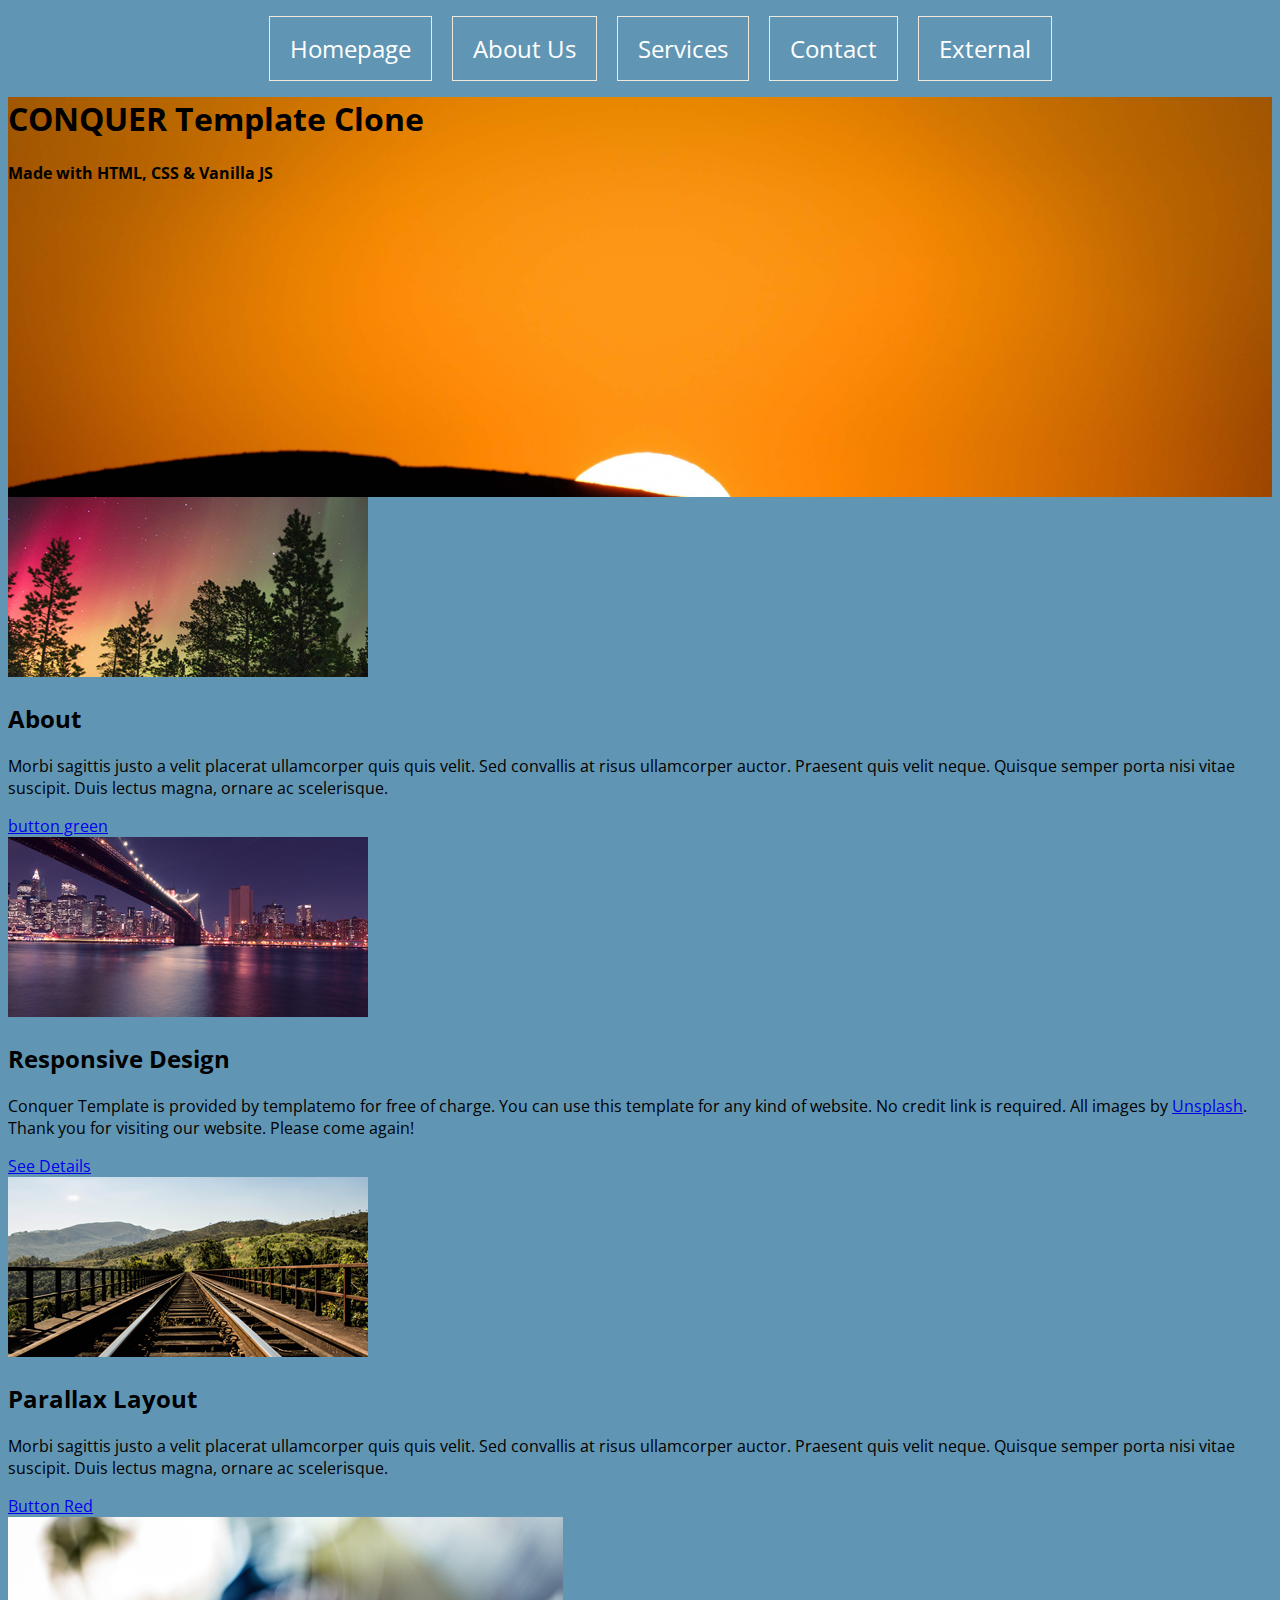
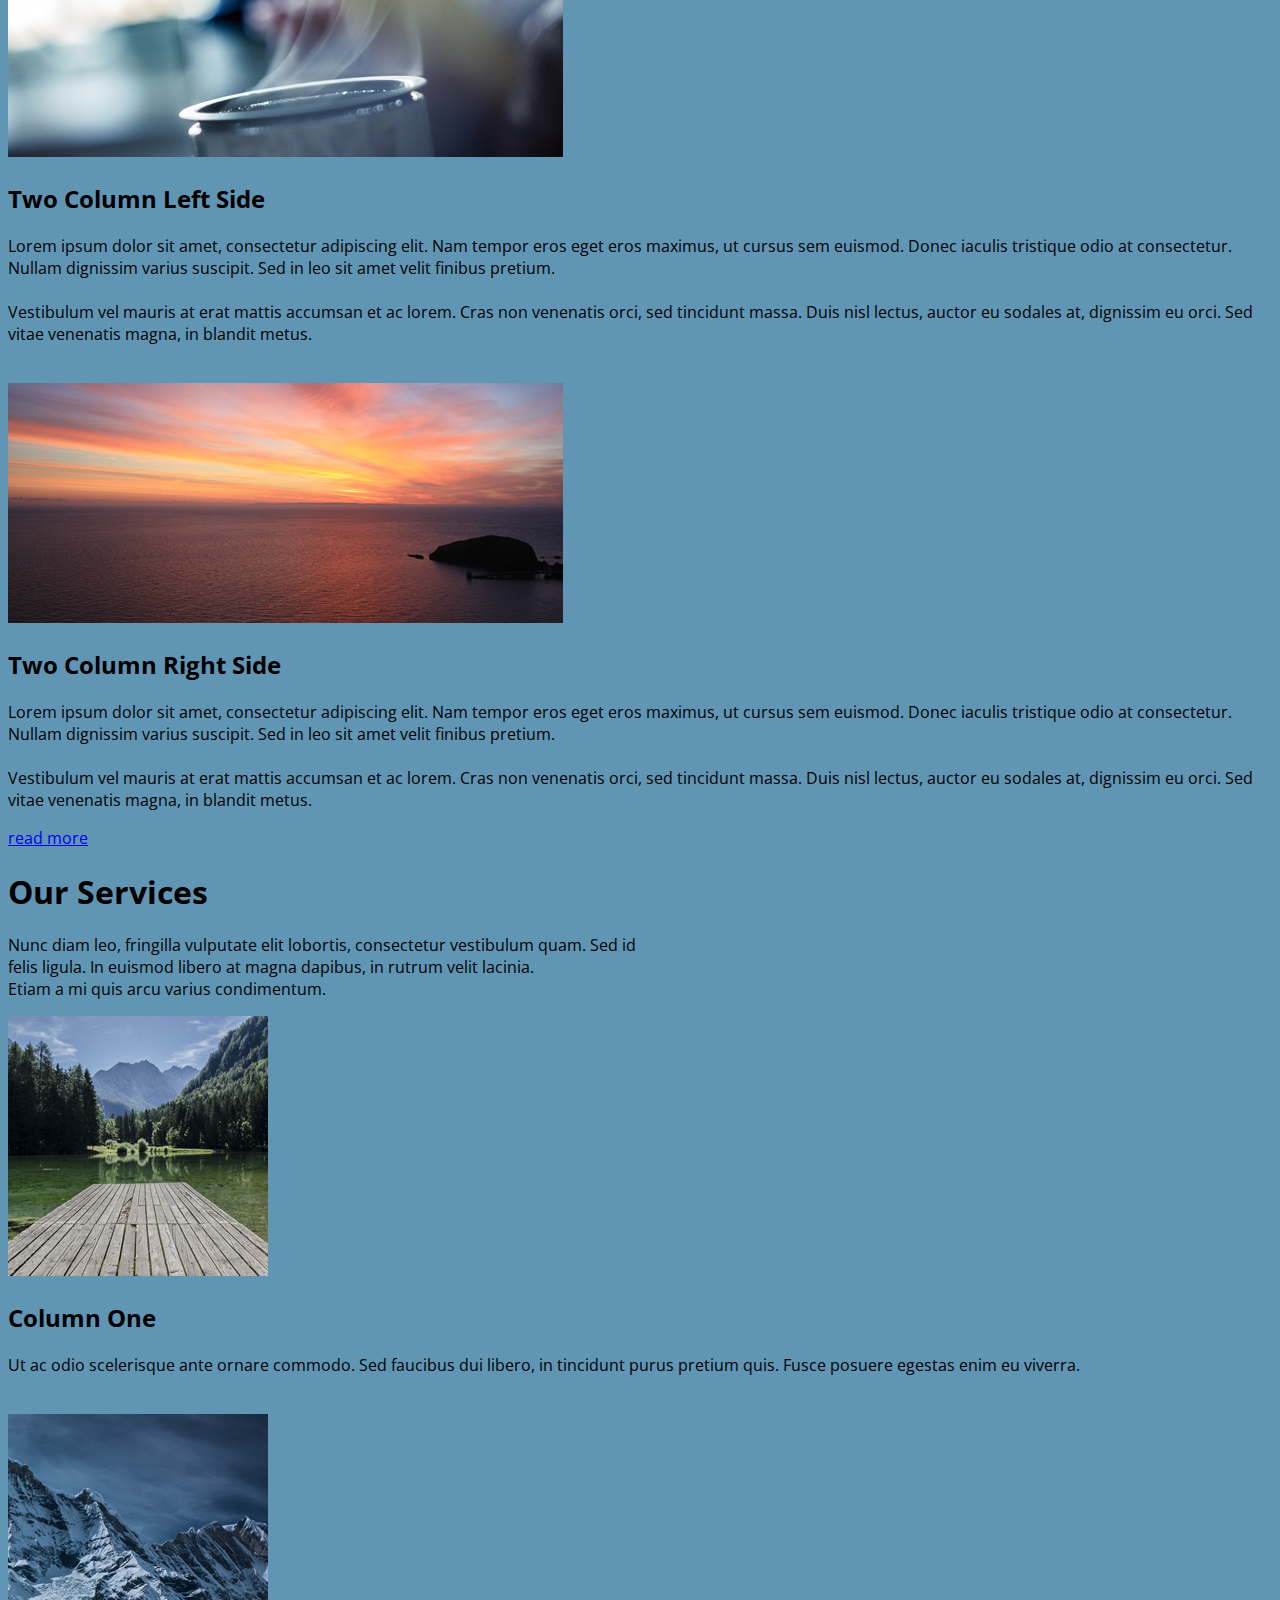
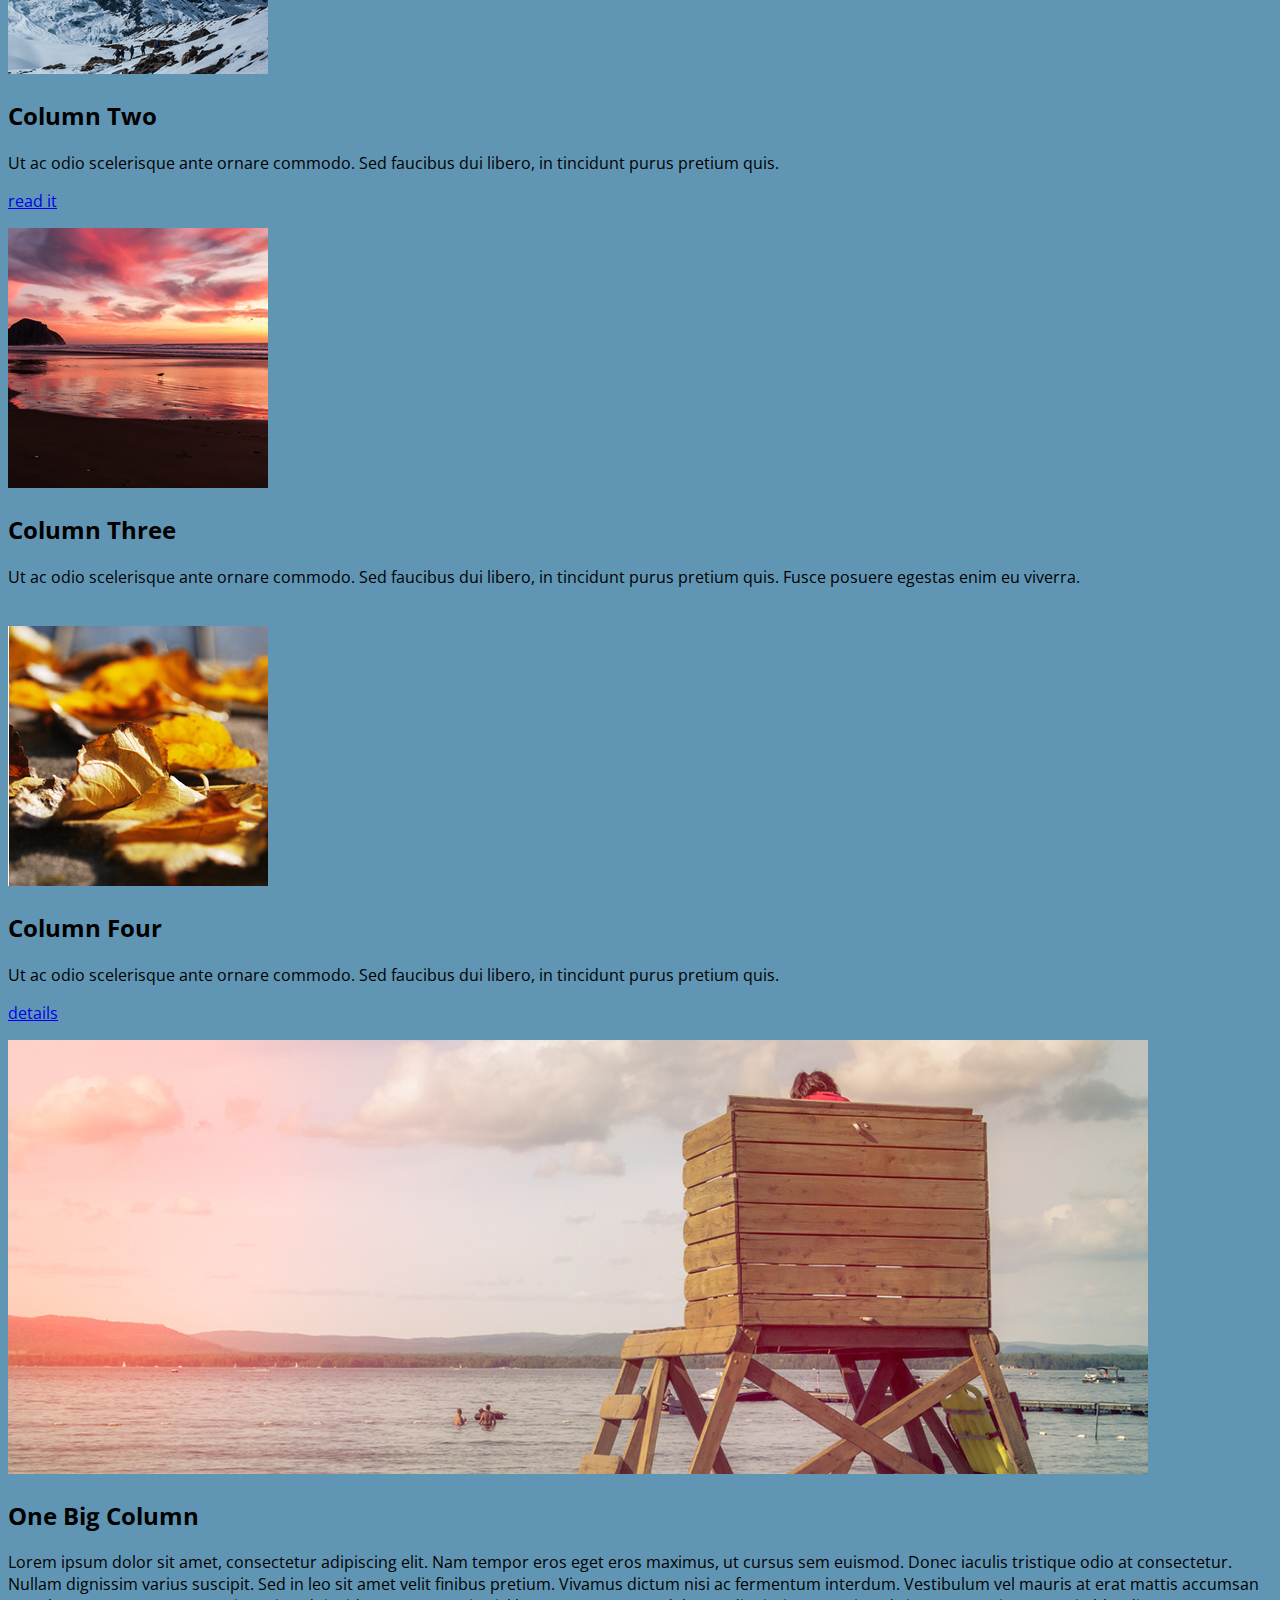
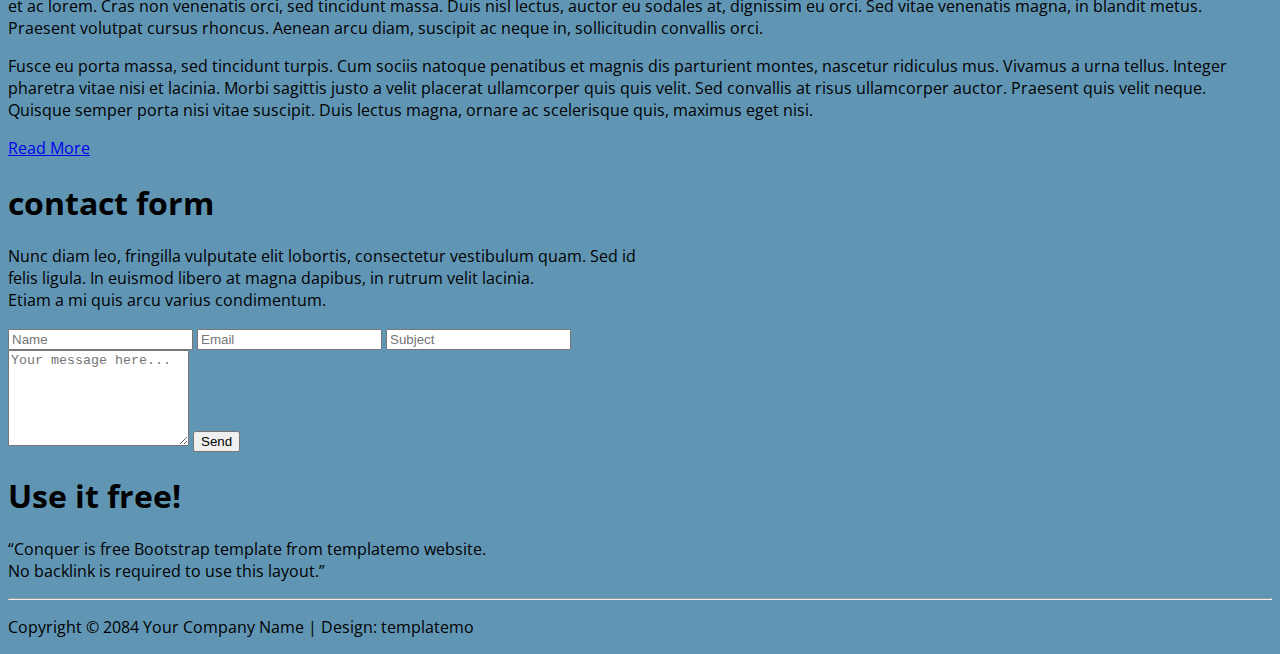
==== commit 26ee91b5: "style header nav" ====
--- a/index.html
+++ b/index.html
@@ -14,16 +14,9 @@
 </head>
 <body>
 	<nav class="navbar">
-		<div class="container">
-			<div class="navbar-header">
-				<button type="button" class="navbar-toggle">
-					<span class="icon-bar"></span>
-					<span class="icon-bar"></span>
-					<span class="icon-bar"></span>                        
-				</button>
-			</div>   
+		<div class="container">  
 			<div class="single-page-nav sticky-wrapper" id="tmNavbar">
-				<ul class="nav navbar-nav">
+				<ul class="navbar-inner">
 					<li><a href="#header-area-outer">Homepage</a></li>
 					<li><a href="#featured-area-outer">About Us</a></li>
 					<li><a href="#services-area-outer">Services</a></li>
--- a/css/style.css
+++ b/css/style.css
@@ -1,6 +1,3 @@
-* {
-	border:  1px white solid;
-}
 body,
 h1,
 h2,
@@ -18,28 +15,7 @@
 }
 
 body {
-	background-color: #383e4c;
-}
-
-ul, ol, li {
-    list-style-type: none;
-}
-nav.menu {
-    text-align: center;
-}
-
-nav.menu li {
-    display: inline;
-	background-color: #383E4C;
-	font-size: 20px;
-	text-transform: uppercase;
-	border: 1px solid #fff;
-	padding: 20px 30px 20px 30px;
-}
-
-nav.menu li a {
-    text-decoration: none;
-    color: #fff;
+	background-color: #6096B4;
 }
 
 body > div:nth-child(2){
@@ -50,24 +26,27 @@
 	width:auto;
 }
 
-body > div:nth-child(2) > header > div > div > div {
-    display: flex;
-    flex-wrap: wrap;
-    flex-direction: column;
-    flex: 1;
-    align-items: center;
-    justify-content: center;
+.navbar {
+	height: 60px;
 }
 
-div#featured-content {
+.navbar-inner {
 	display: flex;
-	align-items: center;
-	justify-content: center;
+    flex-direction: row;
+    align-content: space-around;
+    justify-content: center;
+    flex-wrap: wrap;
 }
 
-img {
-  max-height: 100%;
-  min-width: 100%;
-  object-fit: cover;
-  vertical-align: bottom;
+.navbar-inner li {
+	display: flex;
+	padding: 0px 10px;
+}
+
+.navbar-inner li a {
+	text-decoration: none;
+	border: 1px solid #EEE9DA;
+	color: white;
+	font-size: 24px;
+	padding: 15px 20px;
 }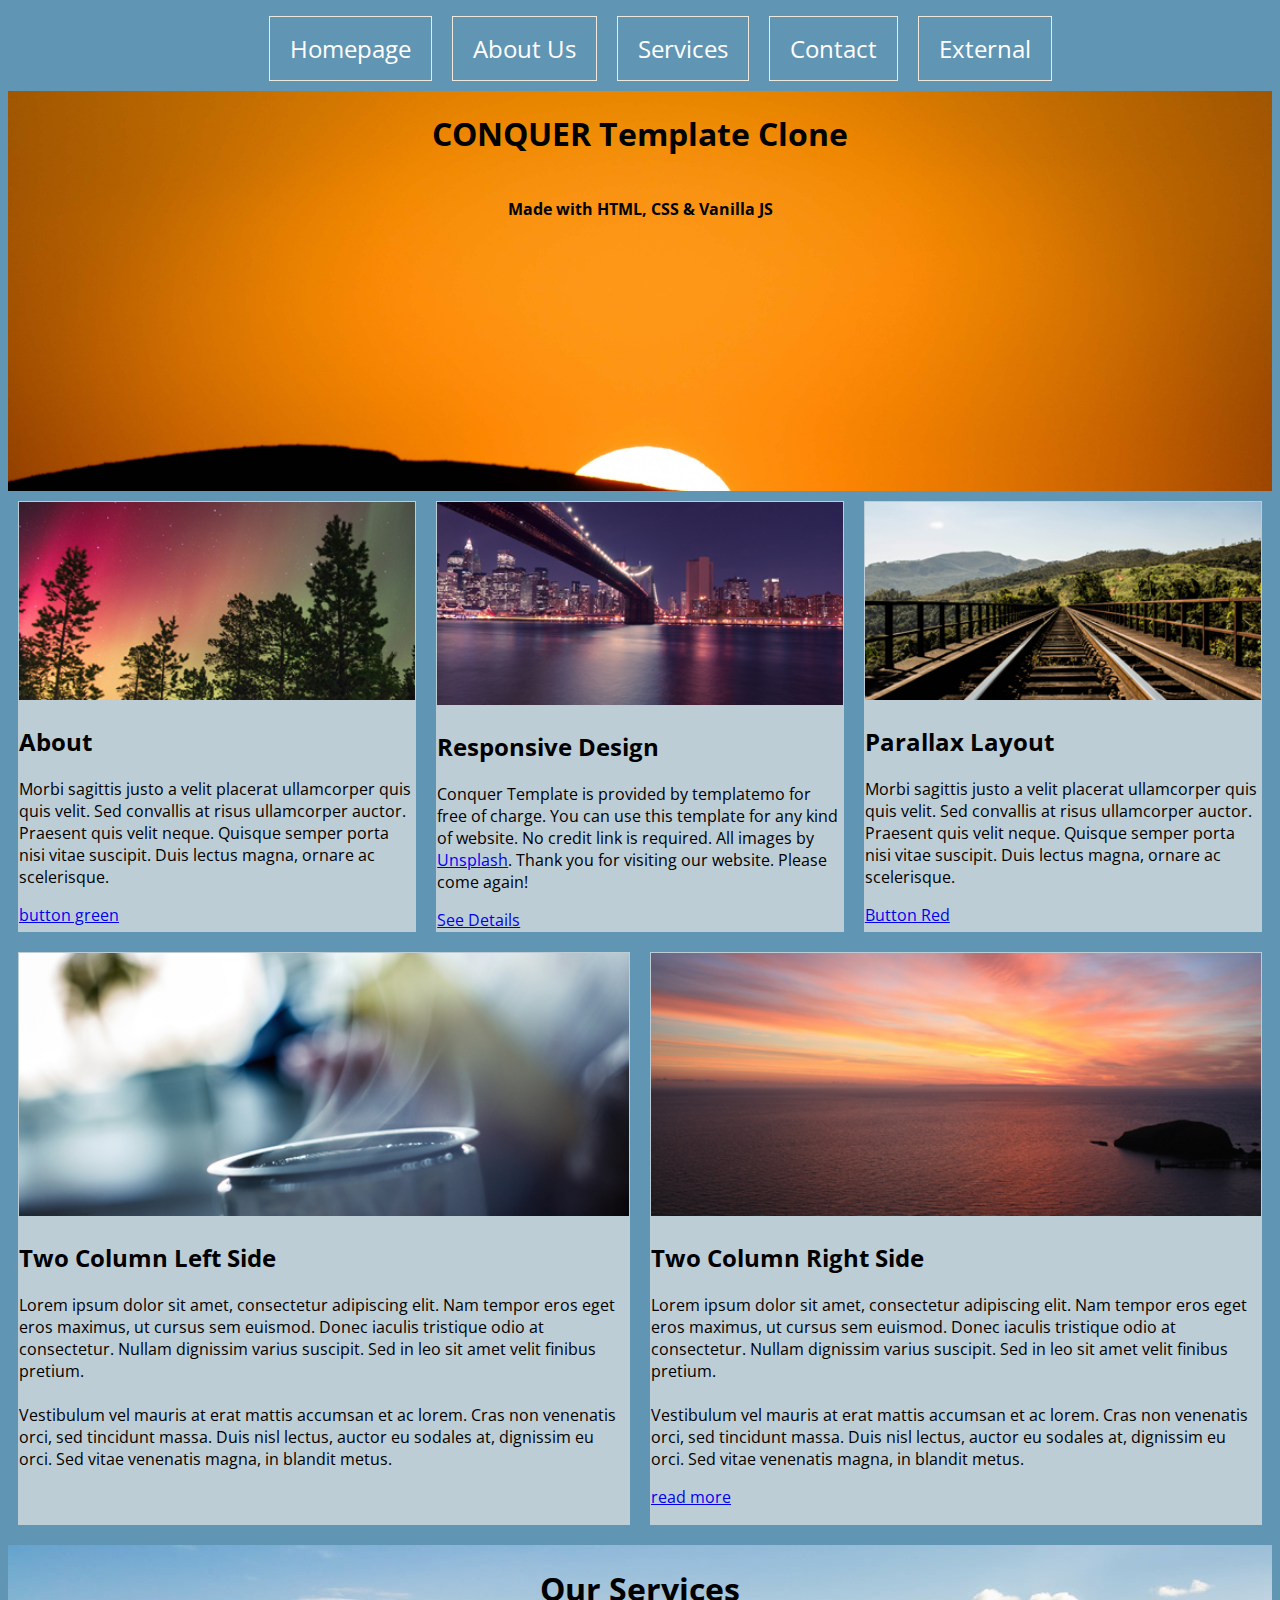
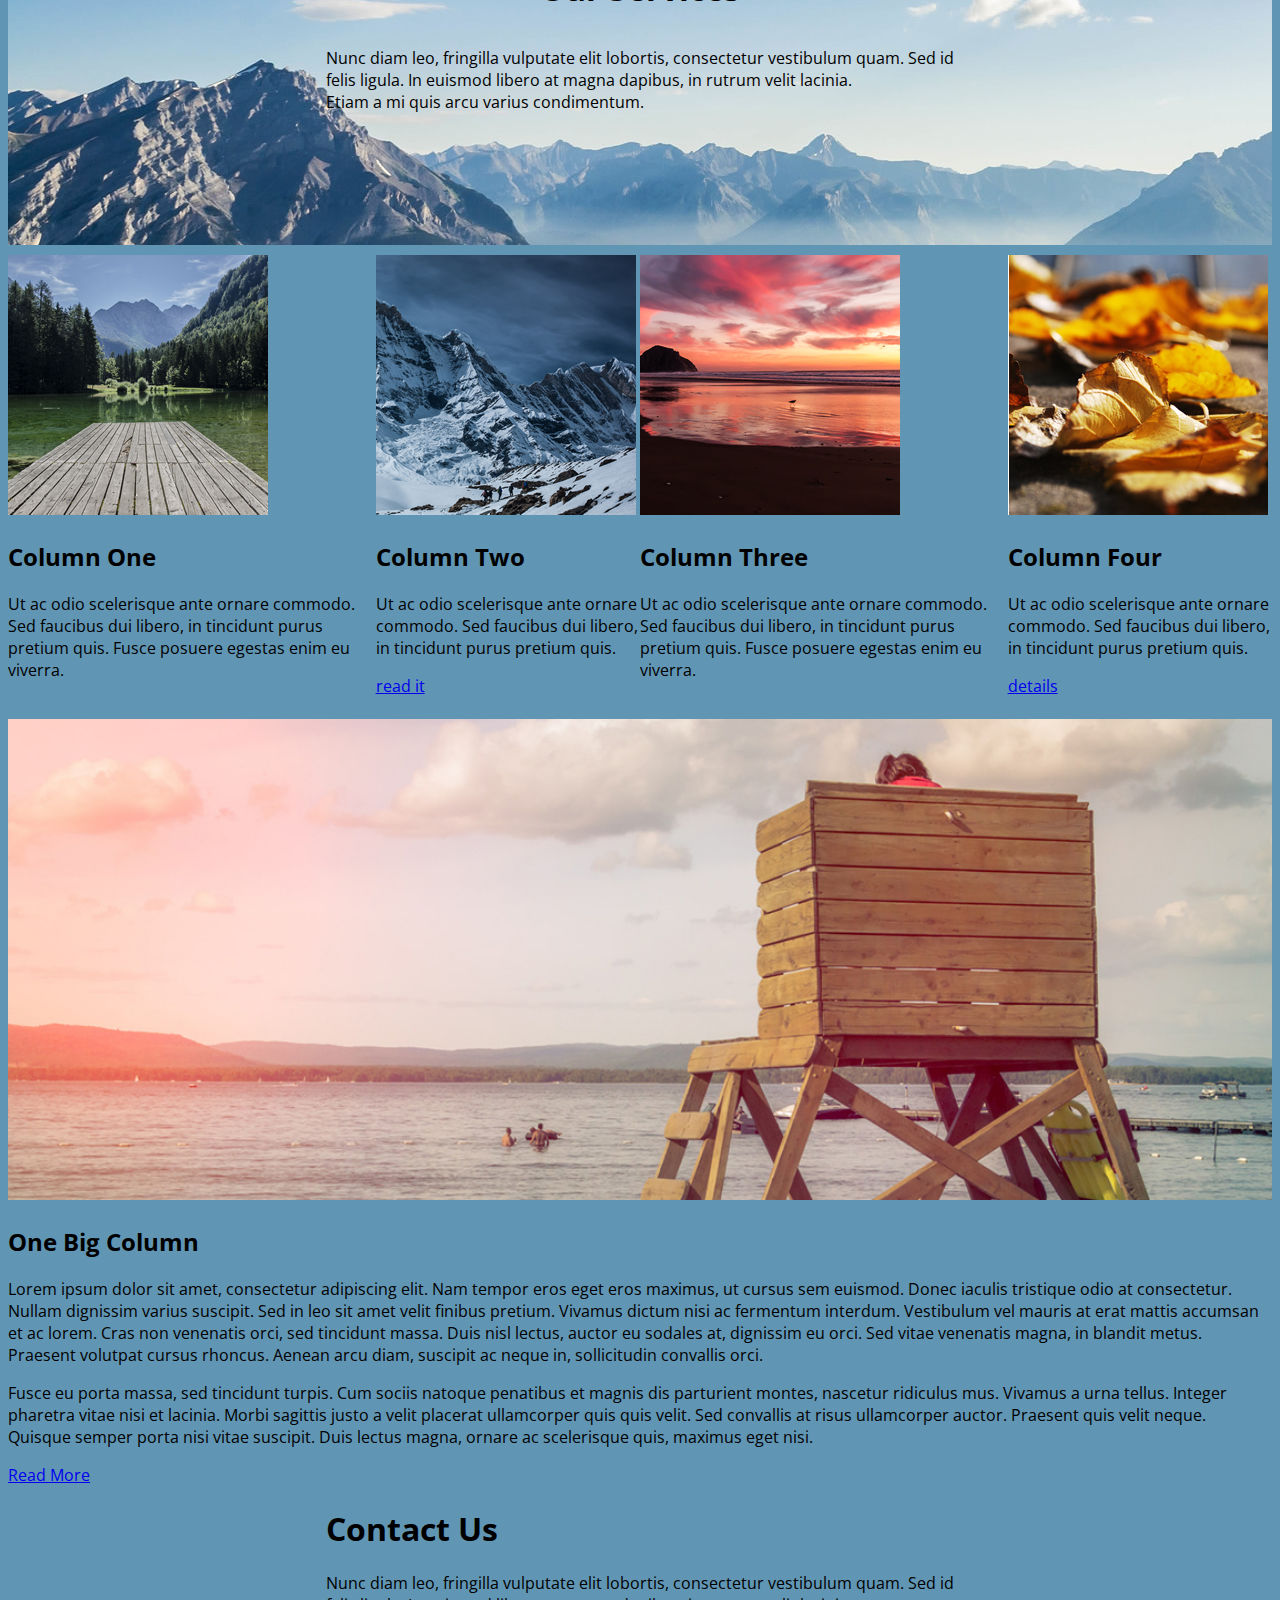
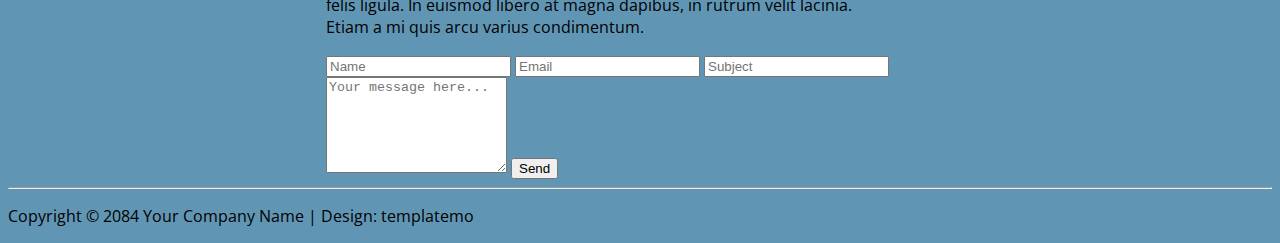
==== commit c223dbfd: "flex to various elements" ====
--- a/index.html
+++ b/index.html
@@ -21,7 +21,7 @@
 					<li><a href="#featured-area-outer">About Us</a></li>
 					<li><a href="#services-area-outer">Services</a></li>
 					<li><a href="#contact-area-outer">Contact</a></li>
-					<li><a href="#">External</a></li>
+					<li><a href="https://www.chingu.io/">External</a></li>
 				</ul>
 			</div>   
 		</div>
@@ -43,7 +43,7 @@
 	</div>
 	<div id="featured-area-outer">
 		<!-- Start Feature Area -->
-		<section id="feature-area" class="about-section">
+		<section id="featured-area" class="about-section">
 			<div class="container">
 				<div class="featured-area-inner">
 					<div class="featured-block">
@@ -127,8 +127,8 @@
 					<!-- Start Testimornial Area -->
 					<section id="testimornial-area">
 						<div class="container">
-							<div class="row text-center">
-								<div class="testimonial-area-inner">
+							<div class="testimonial-area-inner">
+								<div class="testimonial-area-block">
 									<div class="testimonial-content">
 										<img src="images/4-1.jpg" alt="Image">
 										<h2>Column One</h2>
@@ -136,7 +136,7 @@
 										<br>
 									</div>
 								</div>
-								<div class="col-lg-3 col-md-3 col-sm-6 col-xs-6 col-xxs-12">
+								<div class="testimonial-area-block">
 									<div class="testimonial-content">
 										<img src="images/4-2.jpg" alt="Image">
 										<h2>Column Two</h2>
@@ -146,7 +146,7 @@
 										<p id="redd"></p>
 									</div>
 								</div>
-								<div class="col-lg-3 col-md-3 col-sm-6 col-xs-6 col-xxs-12">
+								<div class="testimonial-area-block">
 									<div class="testimonial-content">
 										<img src="images/4-3.jpg" alt="Image">
 										<h2>Column Three</h2>
@@ -154,7 +154,7 @@
 										<br>
 									</div>
 								</div>
-								<div class="col-lg-3 col-md-3 col-sm-6 col-xs-6 col-xxs-12">
+								<div class="testimonial-area-block">
 									<div class="testimonial-content">
 										<img src="images/4-4.jpg" alt="Image">
 										<h2>Column Four</h2>
@@ -189,7 +189,7 @@
 							<div class="row">
 								<div class="contact-form-inner">
 									<div class="contact-content">
-										<h1>contact form</h1>
+										<h1>Contact Us</h1>
 										<div class="row">                            
 											<div class="col-sm-12">
 												<p>Nunc diam leo, fringilla vulputate elit lobortis, consectetur vestibulum quam. Sed id <br>
@@ -227,17 +227,6 @@
 
 					<!-- Start Footer Area -->
 					<footer id="footer-area">
-						<div class="container">
-							<div class="row text-center">
-								<div class="footer-area-inner">
-									<div class="footer-content">
-										<h1>Use it free!</h1>
-										<p>“Conquer is free Bootstrap template from templatemo website. 
-											<br>No backlink is required to use this layout.”</p>
-										</div>                
-									</div>
-								</div>
-							</div>
 							<hr>
 							<div class="container">
 								<div class="row">
--- a/css/style.css
+++ b/css/style.css
@@ -49,4 +49,66 @@
 	color: white;
 	font-size: 24px;
 	padding: 15px 20px;
+}
+
+#header-area-outer {
+	margin-top: 15px;
+}
+
+.header-area-inner {
+	display: flex;
+	justify-content: center;
+}
+
+.header-content {
+	align-items: center;
+    display: flex;
+    align-content: center;
+    flex-direction: column;
+    flex-wrap: wrap;
+}
+
+.featured-area-inner, .blog-area-inner {
+	display: flex;
+}
+
+.featured-block, .blog-area-block {
+	justify-content: center;
+	margin: 10px;
+	padding: 1px;
+	background-color: #BDCDD6;
+}
+
+#featured-area img, .blog-content img {
+	width: 100%;
+}
+
+#services-area {
+	 background-image: url("../images/bg-2.jpg");
+}
+
+.service {
+	display: flex;
+    flex-direction: column;
+    justify-content: center;
+    align-items: center;
+}
+
+.services-area-inner {
+	height: 300px;
+	margin: 10px 0px;
+}
+
+.testimonial-area-inner {
+	display: flex;
+}
+
+.tm-box img {
+	width:  100%;
+}
+
+#contact-area {
+	display: flex;
+    flex-direction: column;
+    align-items: center;
 }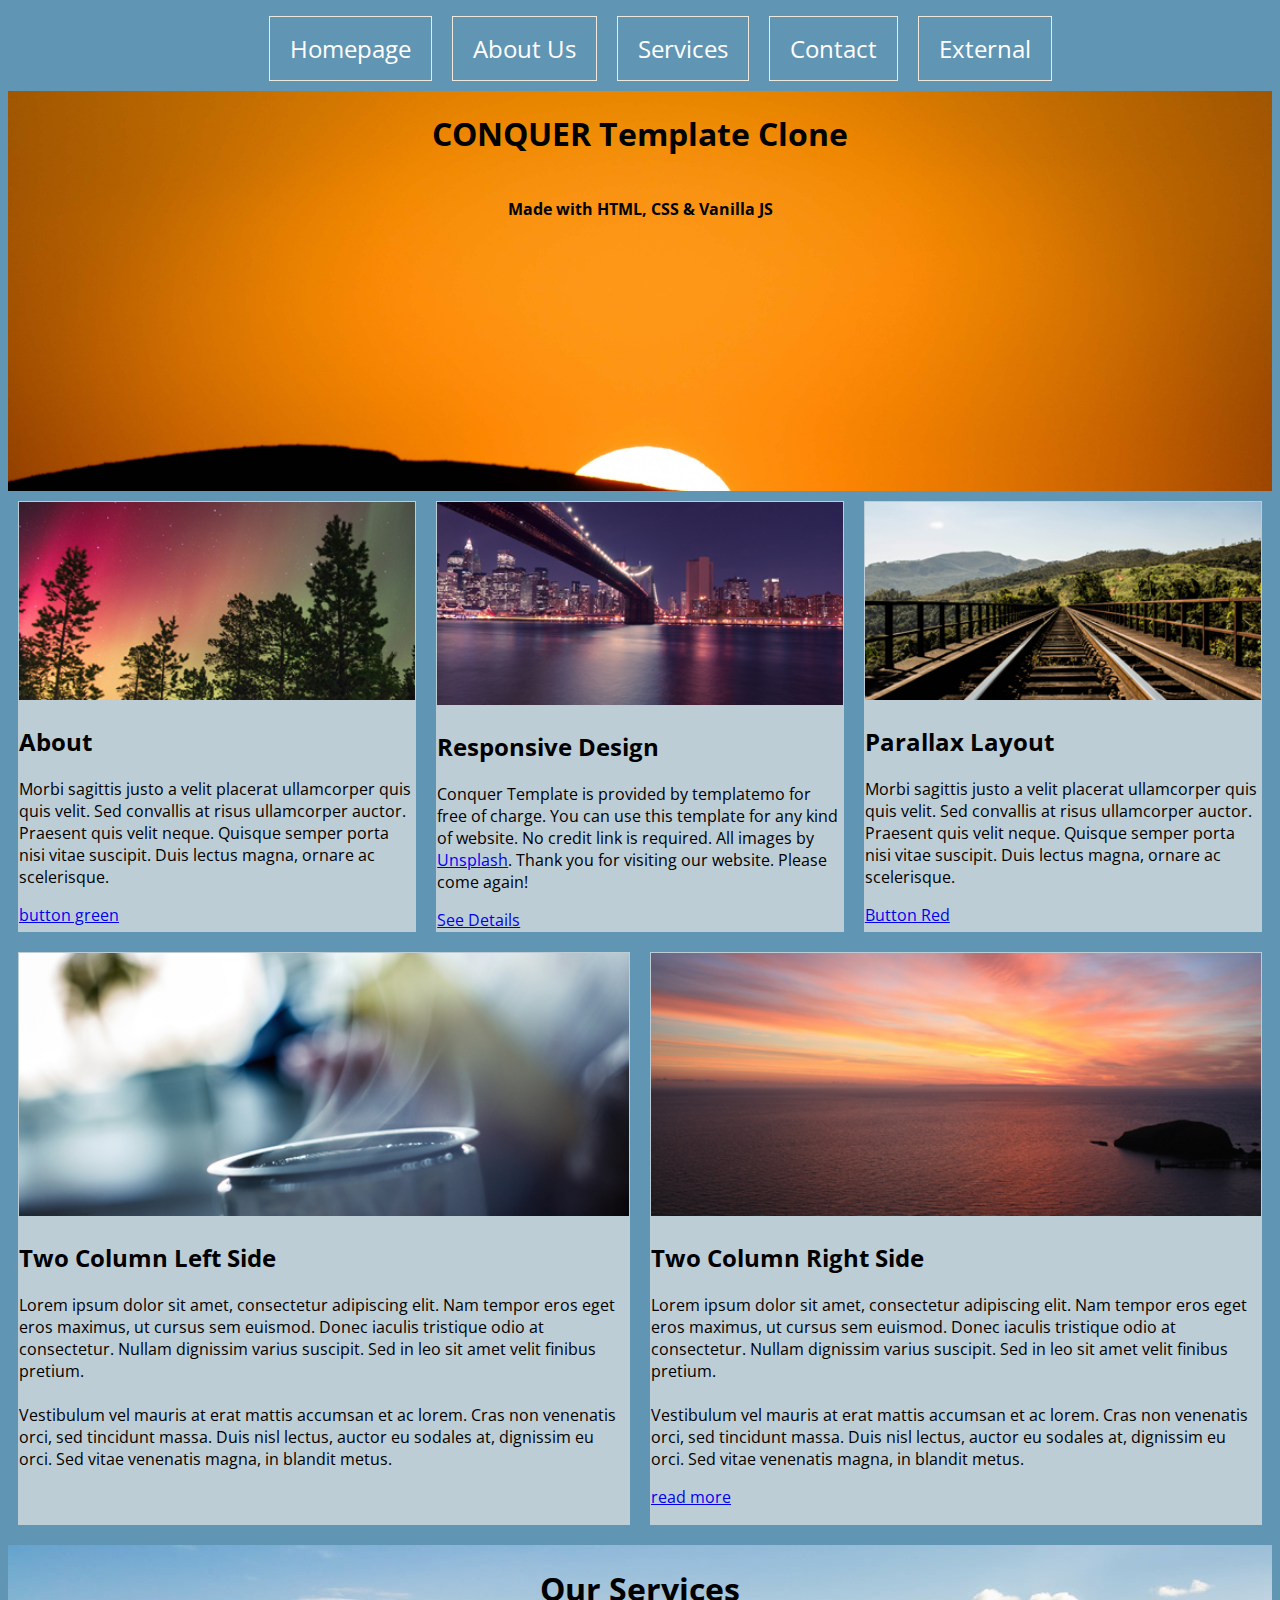
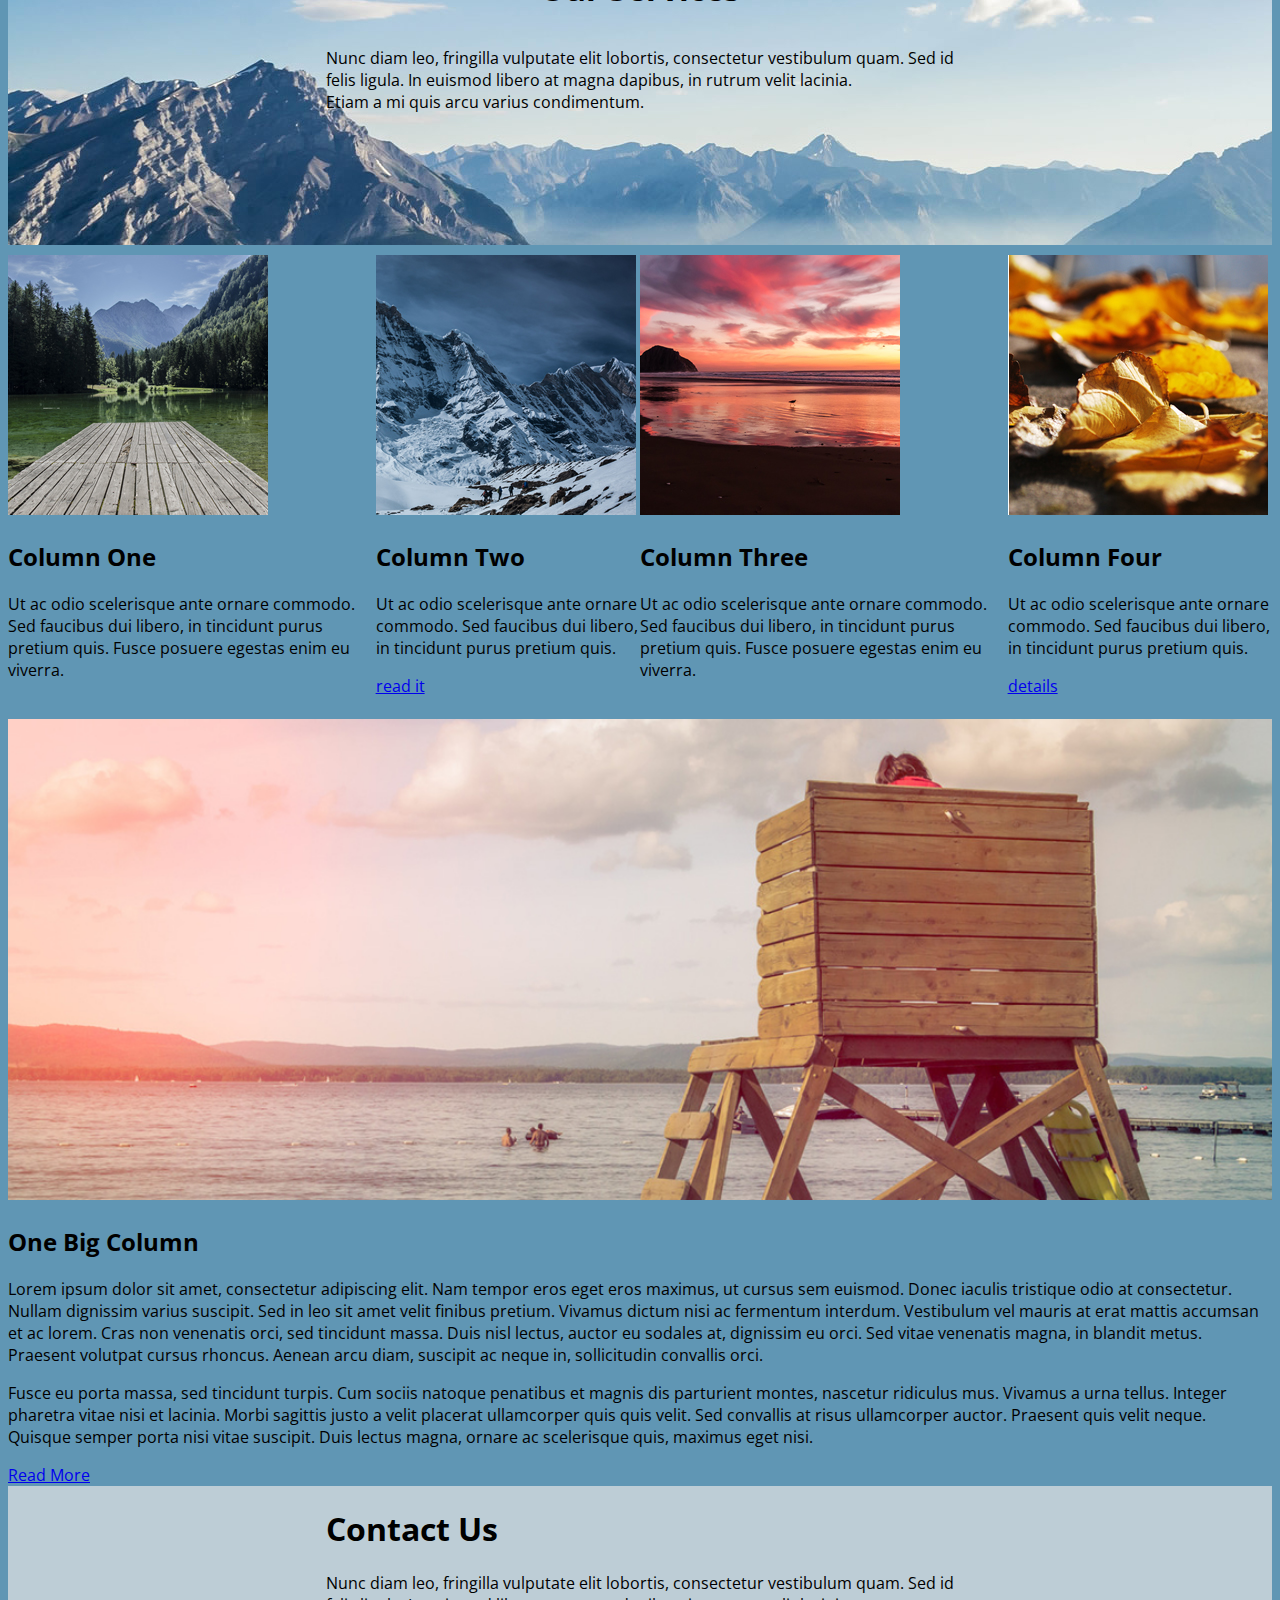
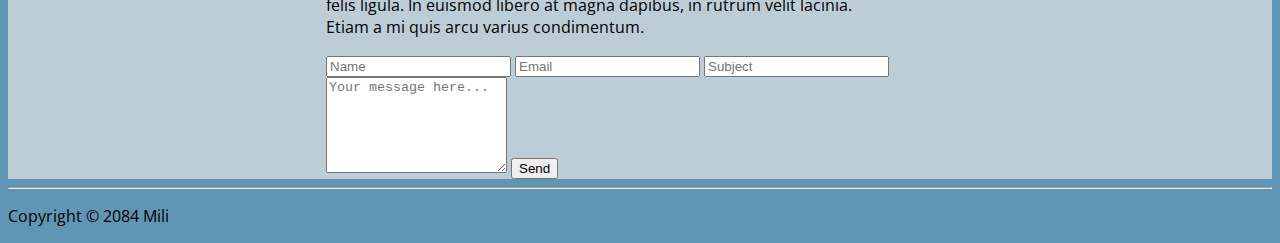
==== commit 04b1c122: "add styling to various sections using flexbox" ====
--- a/index.html
+++ b/index.html
@@ -231,80 +231,14 @@
 							<div class="container">
 								<div class="row">
 									<div class="text-center">             
-										<p class="copy">Copyright © 2084 Your Company Name 
-                                        
-                                        | Design: templatemo</p>
+										<p class="copy">Copyright © 2084 Mili 
+                                        </p>
 									</div>
 								</div>
 							</div>
 						</footer>
 						<!-- End Footer Area -->
-
+						<!-- <button id="scroll-to-top">Scroll to Top</button> -->
 						<script src="js/scripts.js"></script>
-						<script>
-
-    // HTML document is loaded. DOM is ready.
-    $(function() {  
-
-    // Parallax
-        $('.intro-section').parallax({
-        	imageSrc: 'images/bg-1.jpg',
-        	speed: 0.2
-        });
-        $('.services-section').parallax({
-        	imageSrc: 'images/bg-2.jpg',
-        	speed: 0.2
-    	});
-        $('.contact-section').parallax({
-        	imageSrc: 'images/bg-3.jpg',
-        	speed: 0.2
-        });    
-
-        // jQuery Scroll Up / Back To Top Image
-        $.scrollUp({
-                scrollName: 'scrollUp',      // Element ID
-		        scrollDistance: 300,         // Distance from top/bottom before showing element (px)
-		        scrollFrom: 'top',           // 'top' or 'bottom'
-		        scrollSpeed: 1000,            // Speed back to top (ms)
-		        easingType: 'linear',        // Scroll to top easing (see http://easings.net/)
-		        animation: 'fade',           // Fade, slide, none
-		        animationSpeed: 300,         // Animation speed (ms)		        
-		        scrollText: '', // Text for element, can contain HTML		        
-		        scrollImg: true            // Set true to use image		        
-            });
-
-        // ScrollUp Placement
-        $( window ).on( 'scroll', function() {
-
-            // If the height of the document less the height of the document is the same as the
-            // distance the window has scrolled from the top...
-            if ( $( document ).height() - $( window ).height() === $( window ).scrollTop() ) {
-
-                // Adjust the scrollUp image so that it's a few pixels above the footer
-                $('#scrollUp').css( 'bottom', '80px' );
-
-            } else {      
-                // Otherwise, leave set it to its default value.
-                $('#scrollUp').css( 'bottom', '30px' );        
-            }
-        });
-
-        $('.single-page-nav').singlePageNav({
-        	offset: $('.single-page-nav').outerHeight(),
-        	speed: 1500,
-        	filter: ':not(.external)',
-        	updateHash: true
-        });
-
-        $('.navbar-toggle').click(function(){
-        	$('.single-page-nav').toggleClass('show');
-        });
-
-        $('.single-page-nav a').click(function(){
-        	$('.single-page-nav').removeClass('show');
-        });
-        
-    });
-</script>
 </body>
 </html>--- a/css/style.css
+++ b/css/style.css
@@ -111,4 +111,5 @@
 	display: flex;
     flex-direction: column;
     align-items: center;
+    background-color: #BDCDD6;
 }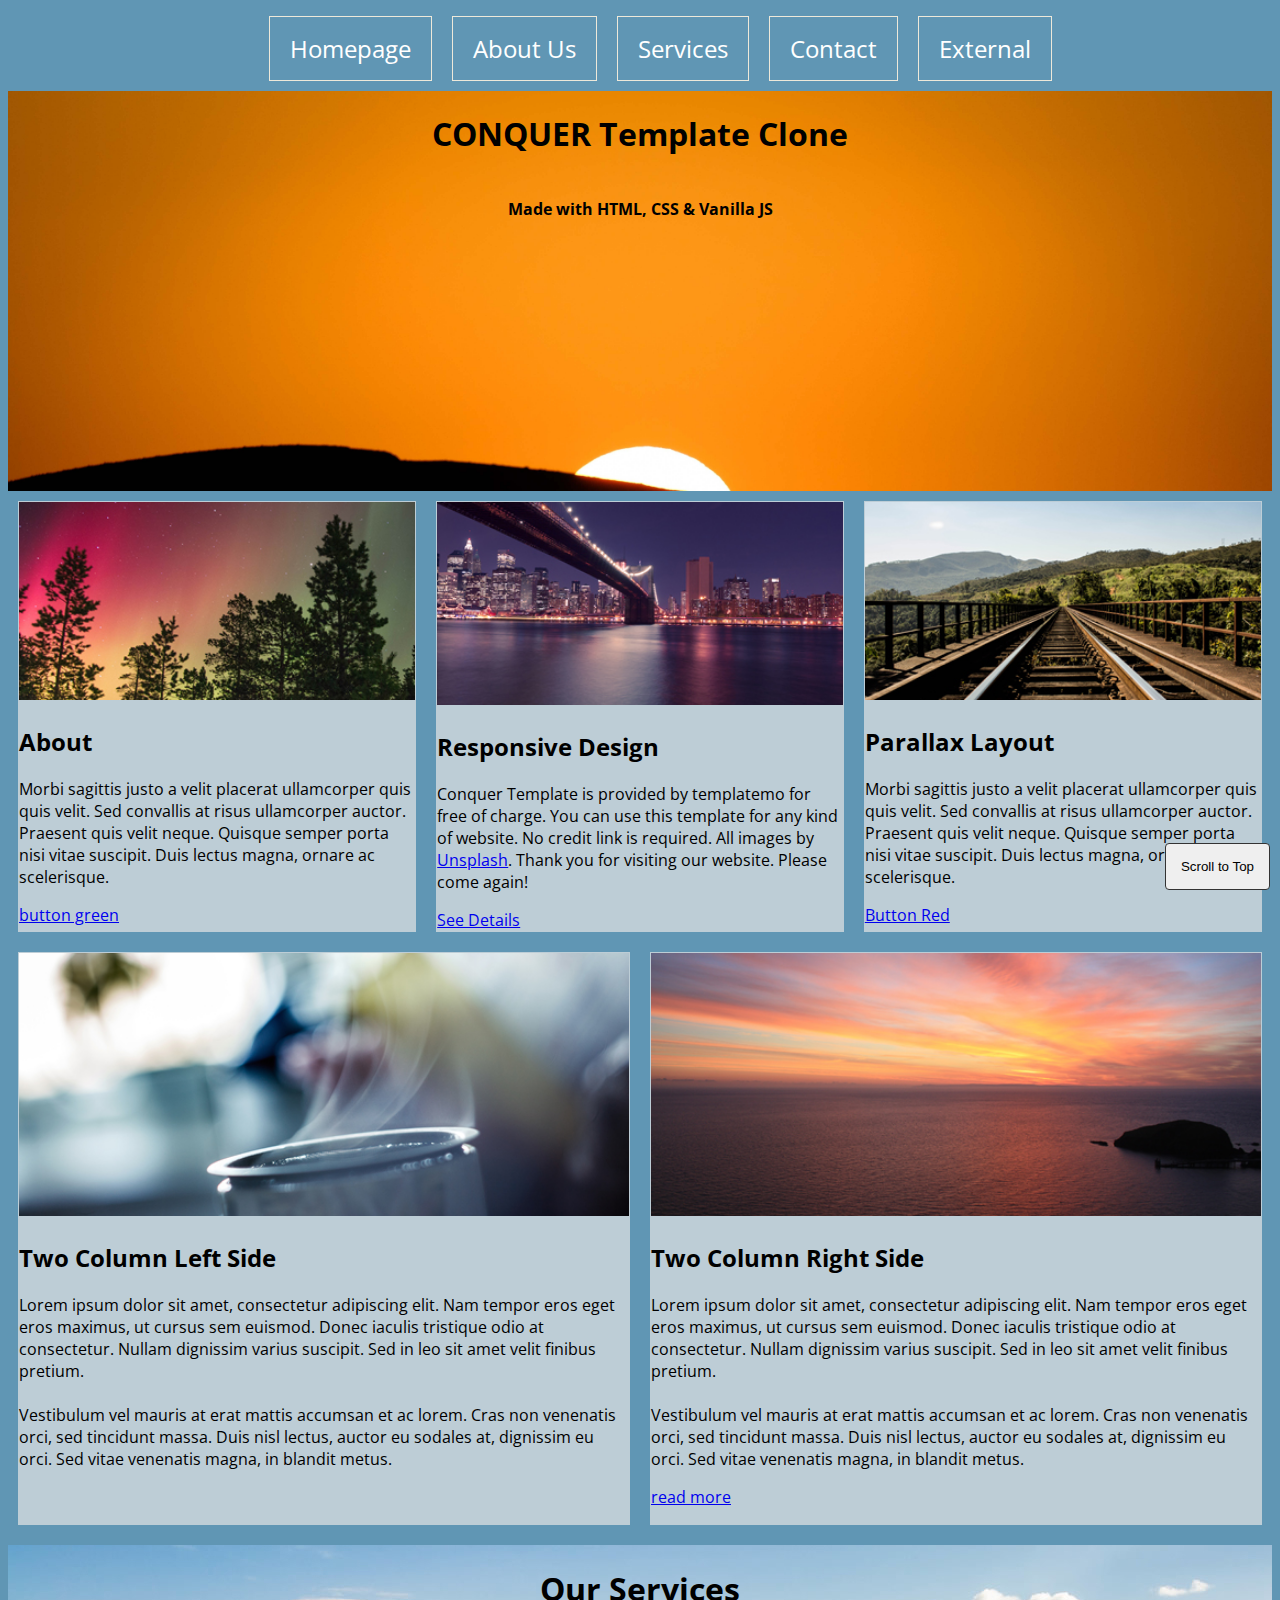
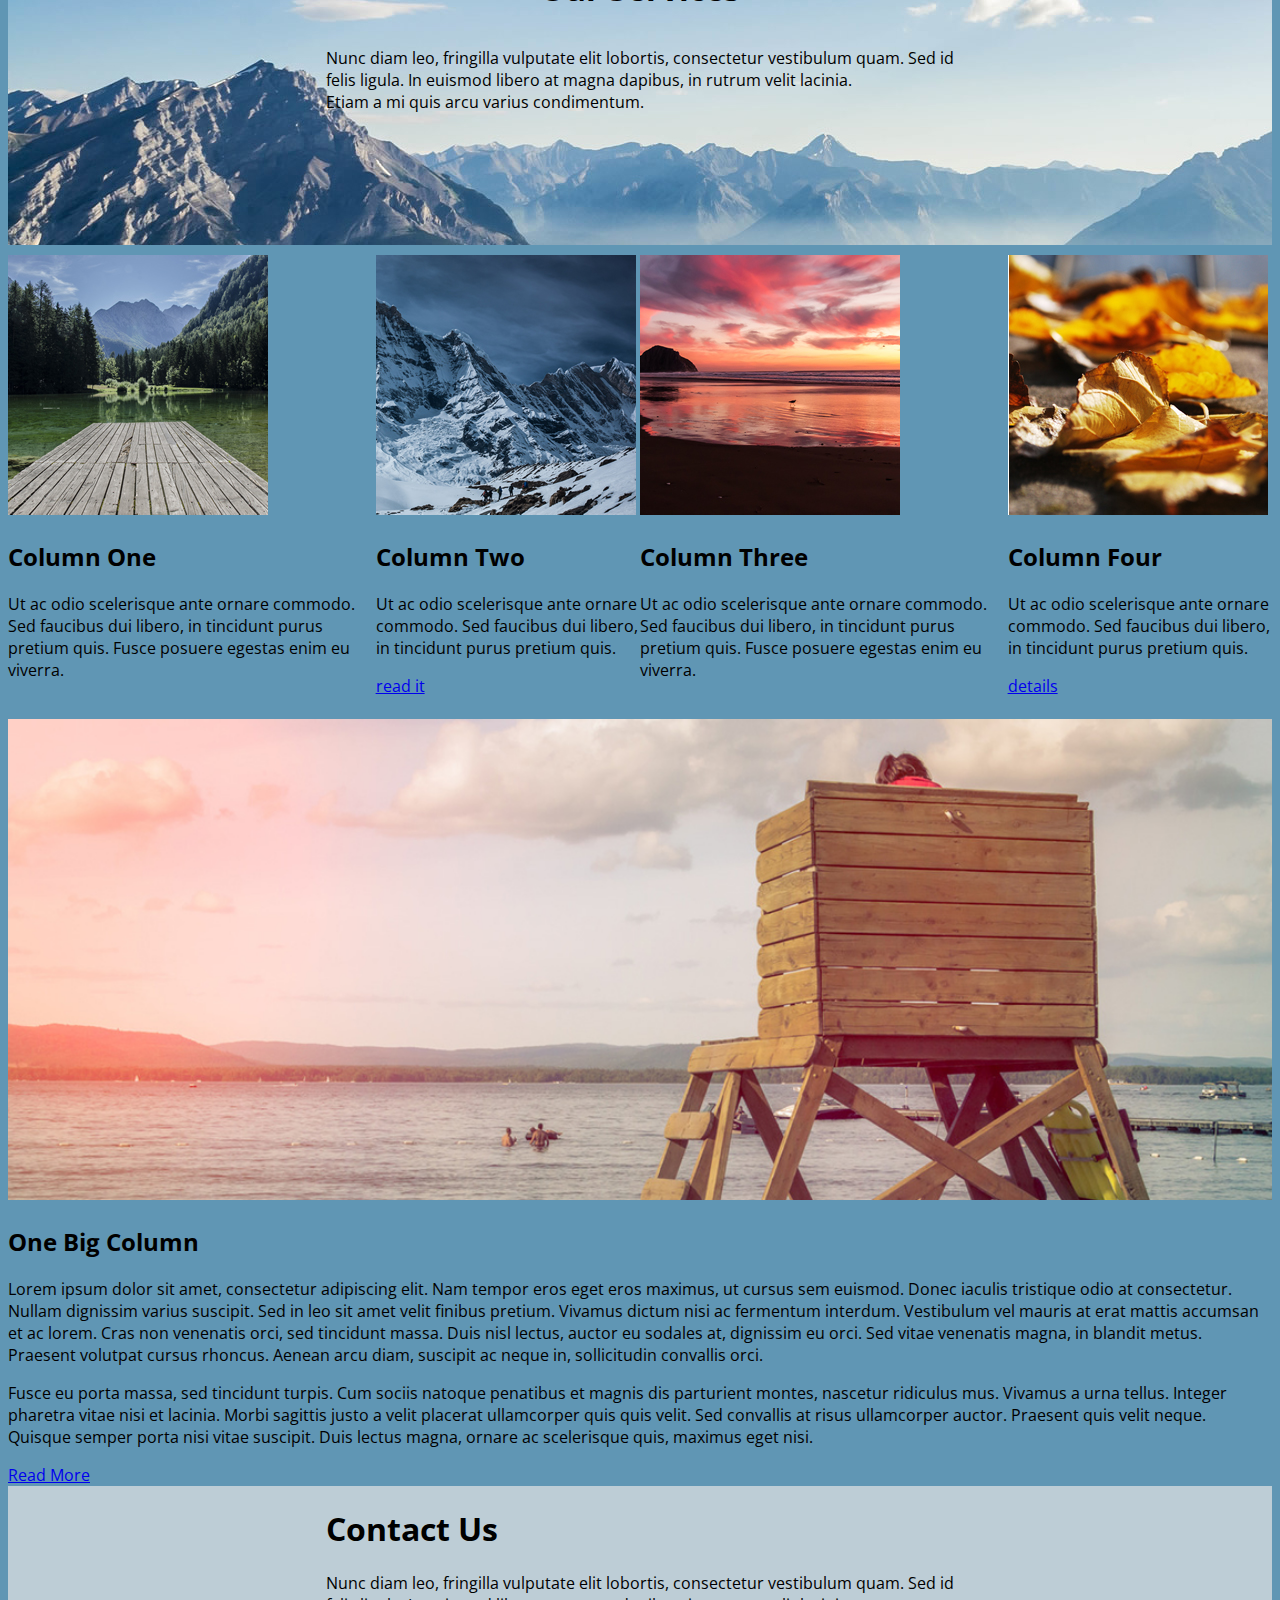
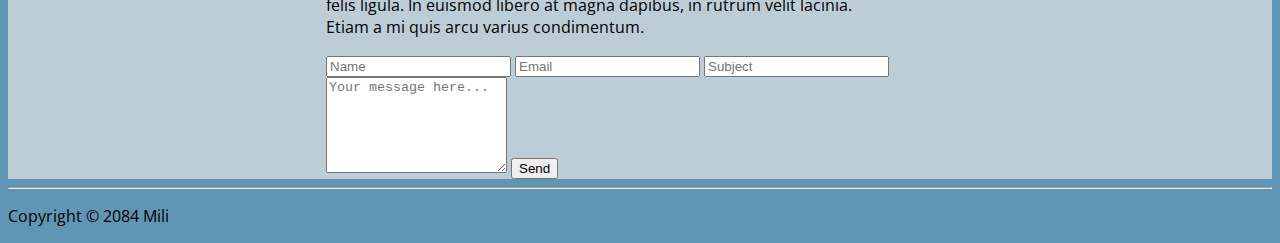
==== commit 088f3331: "add smooth scroll to top" ====
--- a/index.html
+++ b/index.html
@@ -17,7 +17,7 @@
 		<div class="container">  
 			<div class="single-page-nav sticky-wrapper" id="tmNavbar">
 				<ul class="navbar-inner">
-					<li><a href="#header-area-outer">Homepage</a></li>
+					<li><a href="#">Homepage</a></li>
 					<li><a href="#featured-area-outer">About Us</a></li>
 					<li><a href="#services-area-outer">Services</a></li>
 					<li><a href="#contact-area-outer">Contact</a></li>
@@ -238,7 +238,7 @@
 							</div>
 						</footer>
 						<!-- End Footer Area -->
-						<!-- <button id="scroll-to-top">Scroll to Top</button> -->
+						<button onclick="scrollToTop()" class="scroll-top">Scroll to Top</button>
 						<script src="js/scripts.js"></script>
 </body>
 </html>--- a/css/style.css
+++ b/css/style.css
@@ -112,4 +112,17 @@
     flex-direction: column;
     align-items: center;
     background-color: #BDCDD6;
+}
+
+.scroll-top {
+  position: fixed;
+  bottom: 10px;
+  right: 10px;
+  z-index: 99;
+  outline: none;
+  background-color: #efefef;
+  border: 1px solid #333;
+  cursor: pointer;
+  padding: 15px;
+  border-radius: 4px;
 }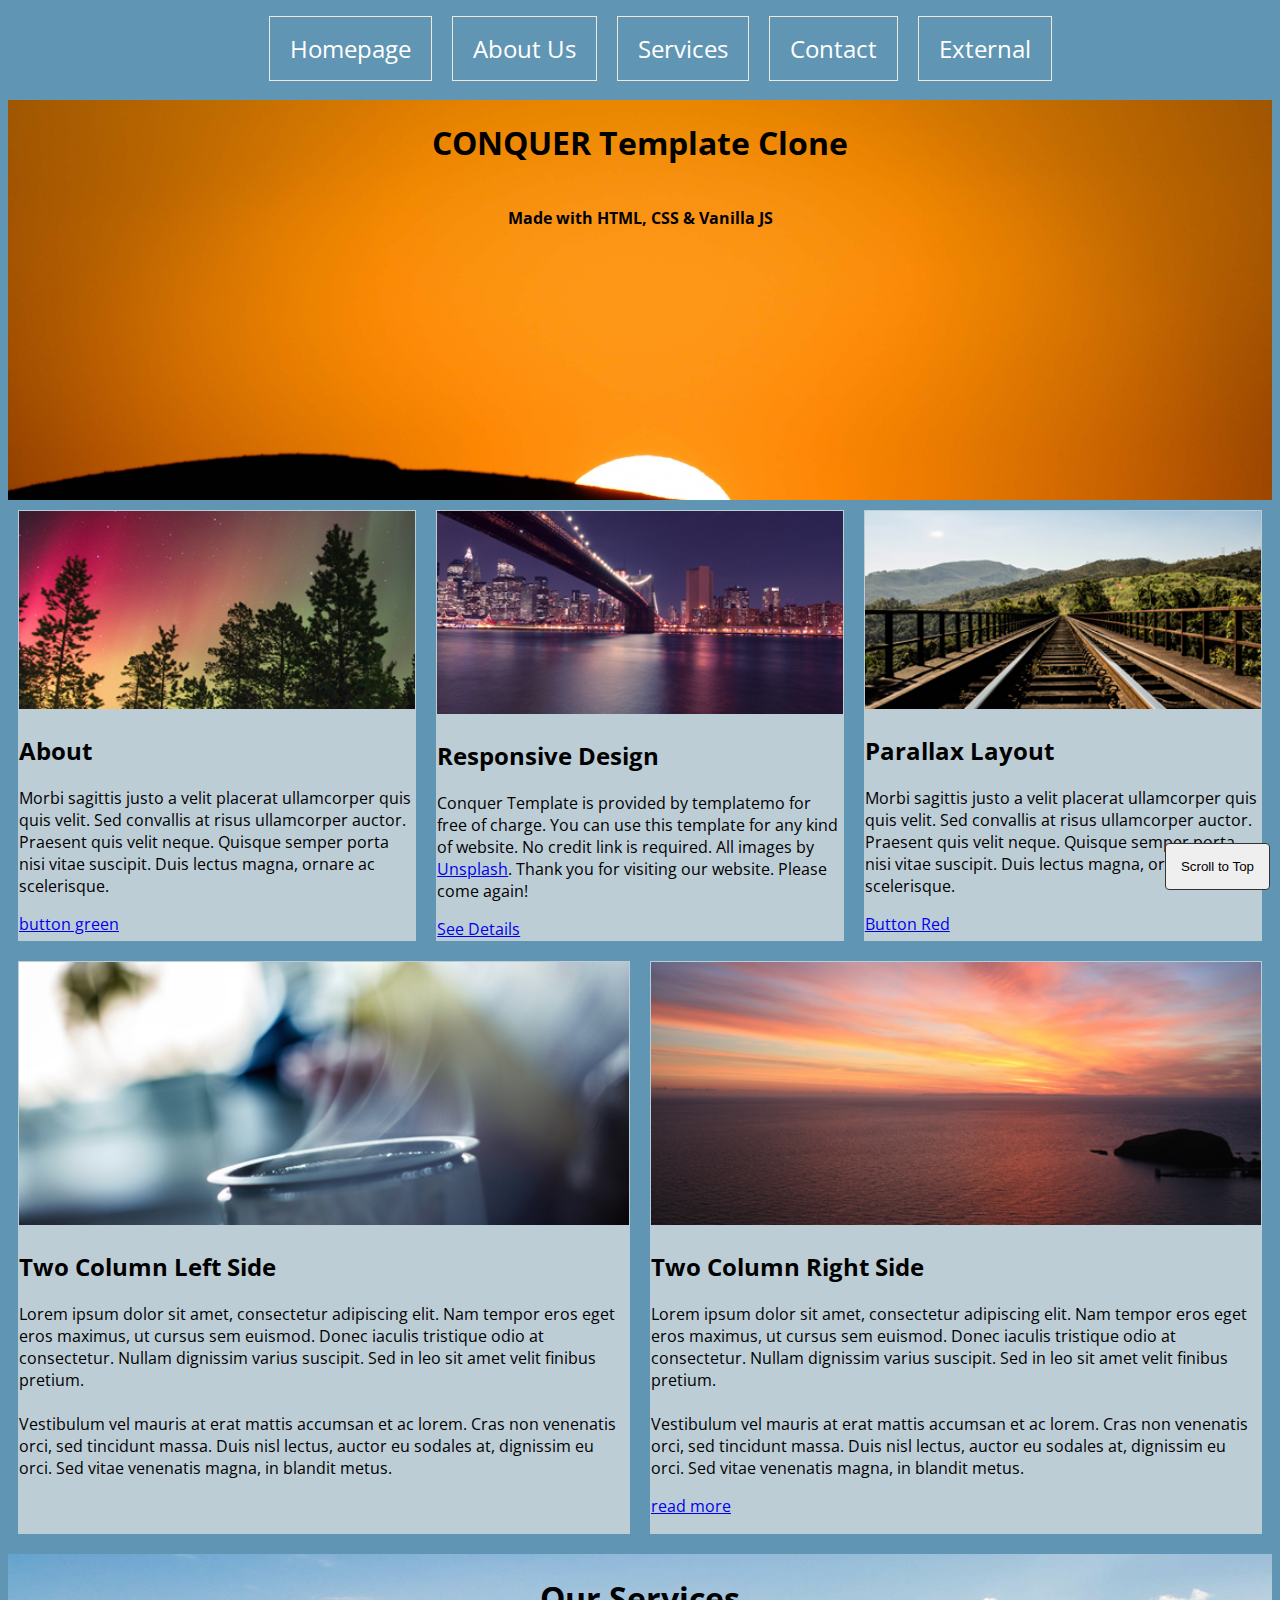
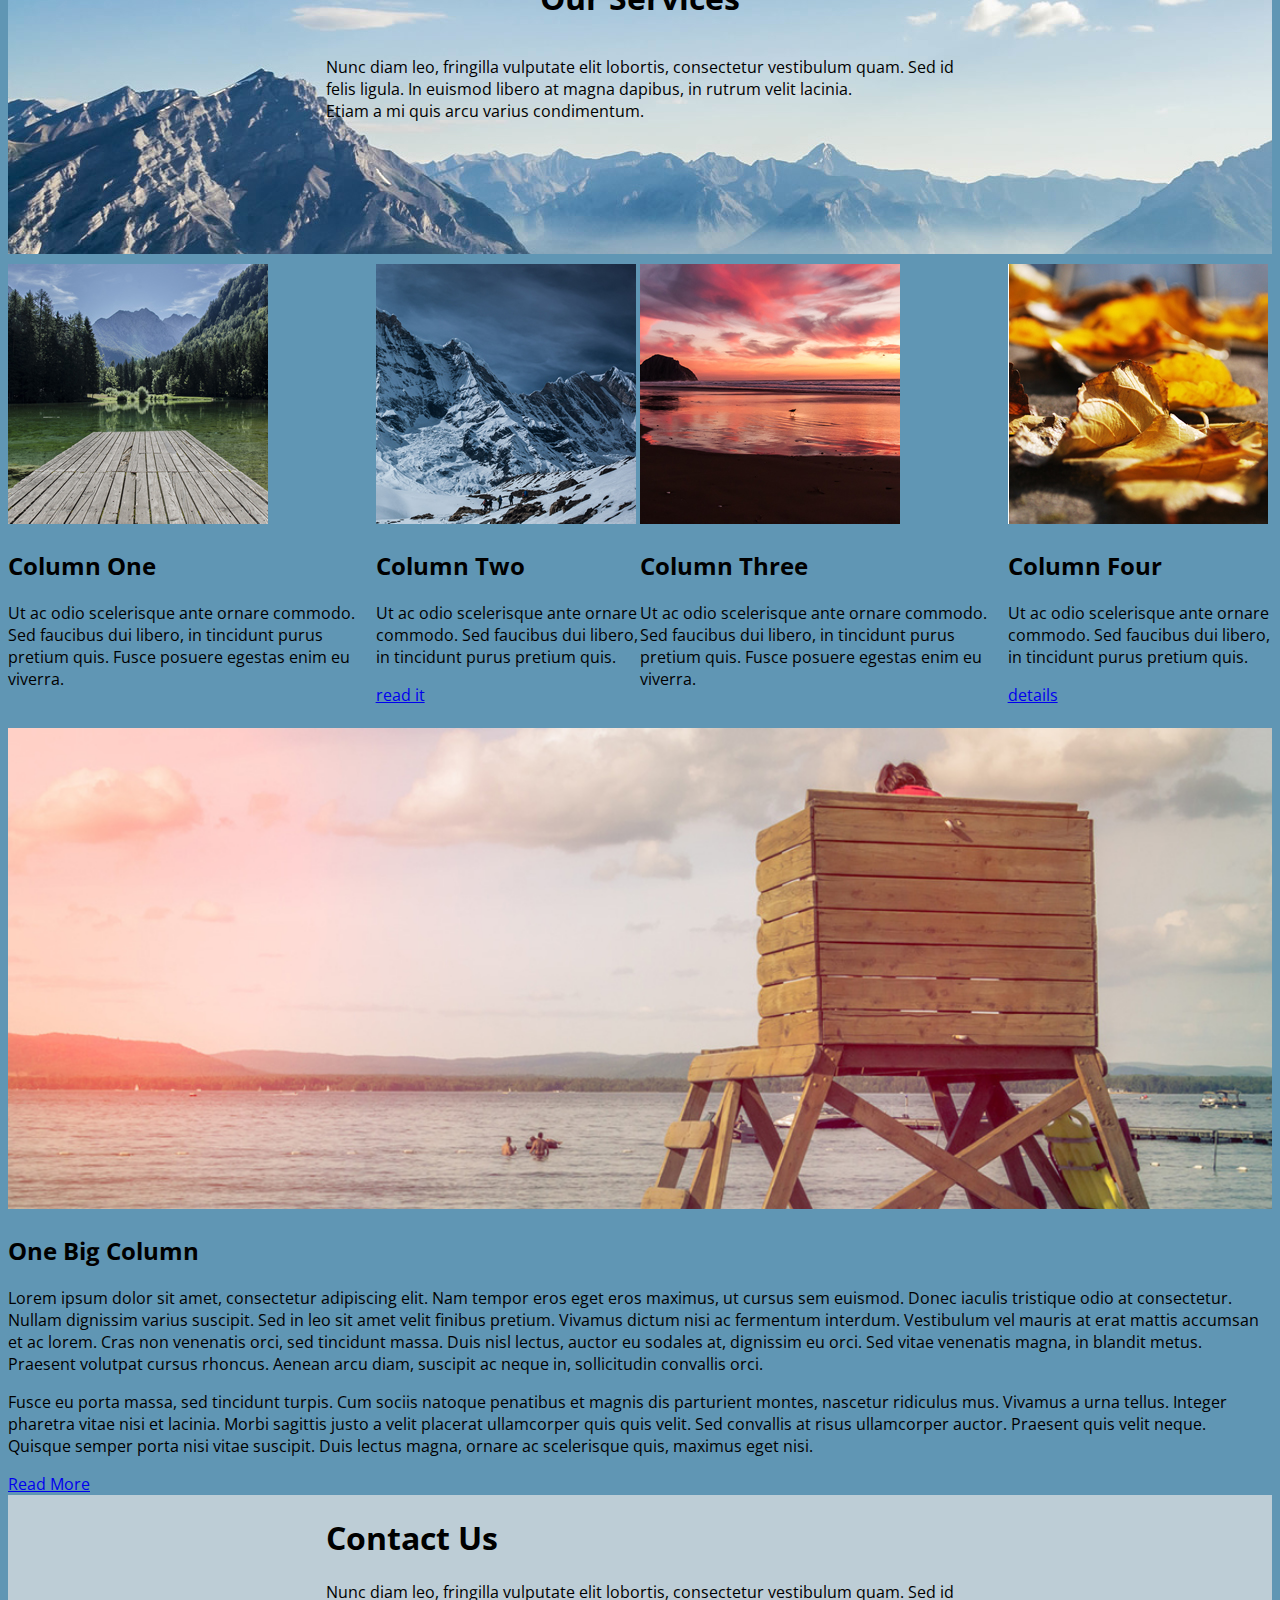
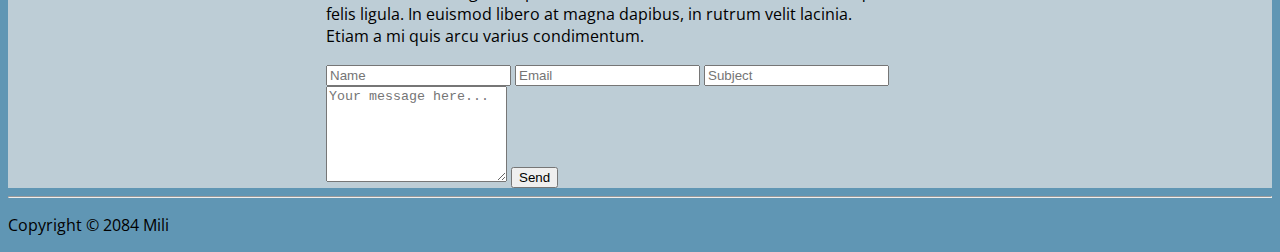
==== commit a6b7907c: "update site title" ====
--- a/index.html
+++ b/index.html
@@ -1,7 +1,7 @@
 	<!DOCTYPE html>
 <html>
 <head>
-	<title>Conquer</title>
+	<title>Conquer Template Clone</title>
 <!--
 Conquer Template Clone
 This is a clone of the Conquer template for Chingu's solo project.
--- a/css/style.css
+++ b/css/style.css
@@ -1,3 +1,6 @@
+html {
+  scroll-behavior: smooth;
+}
 body,
 h1,
 h2,
@@ -28,6 +31,13 @@
 
 .navbar {
 	height: 60px;
+	position: fixed;
+    top: 0;
+    left: 0;
+    z-index: 9999;
+    width: 100%;
+    height: 100px;
+    background-color: #6096B4;
 }
 
 .navbar-inner {
@@ -52,7 +62,7 @@
 }
 
 #header-area-outer {
-	margin-top: 15px;
+	margin-top: 100px;
 }
 
 .header-area-inner {
